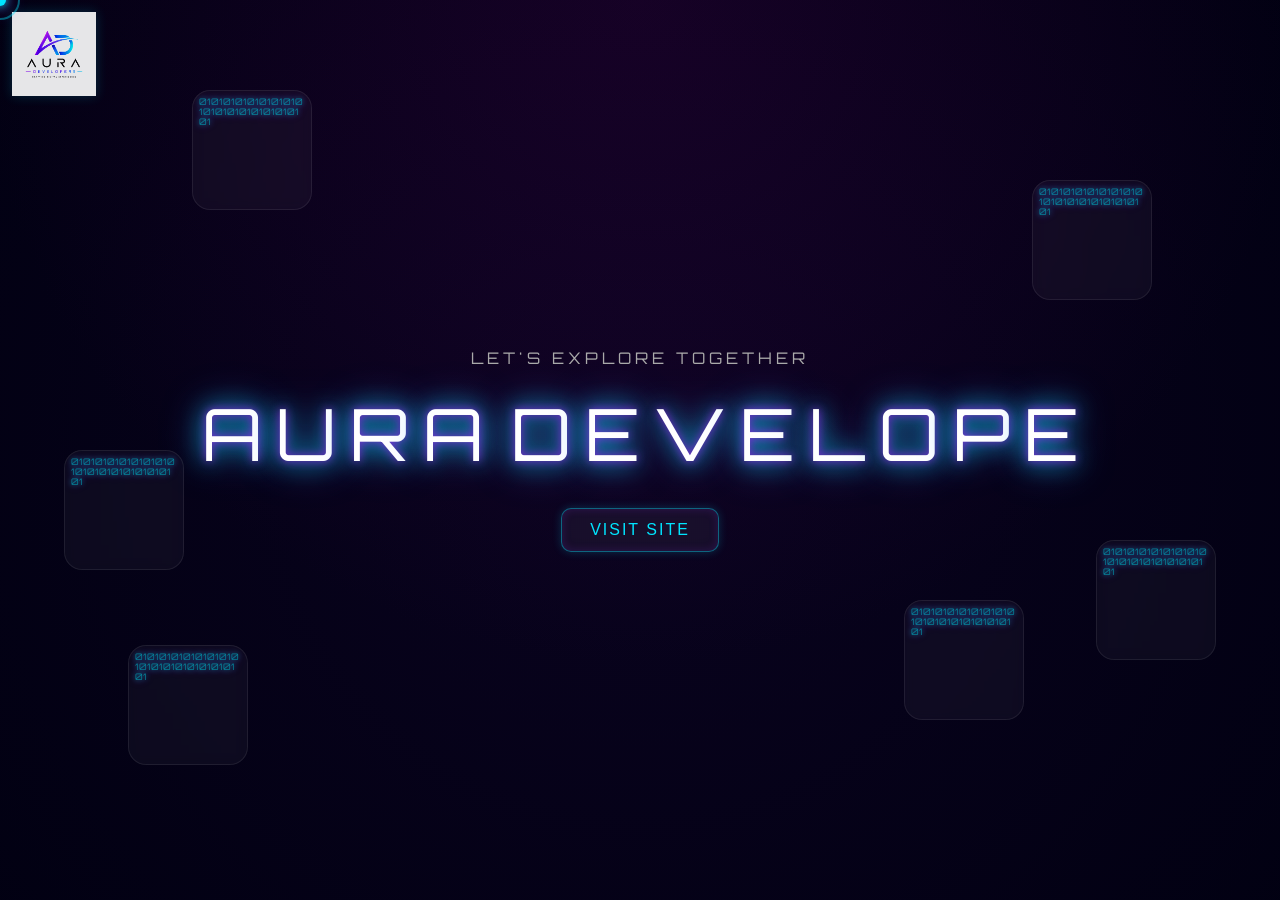
==== index.html @ 204b6bbd "Add files via upload" ====
<!DOCTYPE html>
<html lang="en">
<head>
<meta charset="UTF-8">
<meta name="viewport" content="width=device-width, initial-scale=1.0">
<title>Aura Developers</title>

<link href="https://fonts.googleapis.com/css2?family=Orbitron:wght@500;700&display=swap" rel="stylesheet">

<style>
*{
    margin:0;
    padding:0;
    box-sizing:border-box;
}

html, body{
    width:100%;
    height:100%;
}

body{
    font-family:'Orbitron', sans-serif;
    background:#000010;
    overflow:hidden;
    cursor:none;
    position:relative;
    color:#fff;
    -webkit-font-smoothing:antialiased;
}

/* LOGO */
.site-logo{
    position:fixed;
    top:12px;
    left:12px;
    z-index:10000;
    display:inline-block;
    text-decoration:none;
}

.site-logo img{
    width:84px;
    height:auto;
    object-fit:contain;
    background:transparent;
    opacity:0.9;
    filter:brightness(1.05) contrast(1.08) drop-shadow(0 0 6px rgba(0,229,255,0.2));
    transition:0.3s ease;
}

.site-logo img:hover{
    transform:scale(1.05);
    opacity:1;
}

/* CURSOR */
.cursor{
    position:fixed;
    width:12px;
    height:12px;
    border-radius:50%;
    background:#00e5ff;
    box-shadow:0 0 10px #00e5ff, 0 0 20px #8a2be2;
    pointer-events:none;
    transform:translate(-50%,-50%);
    z-index:99999;
}

.cursor-ring{
    position:fixed;
    width:40px;
    height:40px;
    border:2px solid rgba(0,229,255,0.4);
    border-radius:50%;
    pointer-events:none;
    transform:translate(-50%,-50%);
    z-index:99998;
    transition:0.08s ease;
}

.spark{
    position:fixed;
    width:6px;
    height:6px;
    border-radius:50%;
    background:#00e5ff;
    pointer-events:none;
    z-index:99997;
    box-shadow:0 0 10px #00e5ff, 0 0 20px #8a2be2;
    animation:sparkFly 0.6s linear forwards;
}

@keyframes sparkFly{
    0%{opacity:1; transform:scale(1);}
    100%{opacity:0; transform:translateY(-25px) scale(0);}
}

.cursor.hover{
    transform:translate(-50%,-50%) scale(1.5);
    background:#fff;
}

.cursor-ring.hover{
    transform:translate(-50%,-50%) scale(1.3);
    border-color:rgba(0,229,255,0.9);
}

/* BACKGROUND */
#intro{
    position:fixed;
    inset:0;
    display:flex;
    justify-content:center;
    align-items:center;
    flex-direction:column;
    overflow:hidden;
    background:radial-gradient(circle at top, #12001f, #000010 60%);
}

#intro::before{
    content:"";
    position:absolute;
    inset:-50%;
    background:radial-gradient(circle, #8a2be233, transparent 60%);
    animation:glowMove 10s linear infinite;
    opacity:0.35;
}

@keyframes glowMove{
    0%{transform:translate(-20%,-20%);}
    50%{transform:translate(20%,20%);}
    100%{transform:translate(-20%,-20%);}
}

.tile{
    position:absolute;
    width:120px;
    height:120px;
    background:rgba(255,255,255,0.04);
    border:1px solid rgba(255,255,255,0.08);
    border-radius:18px;
    overflow:hidden;
    backdrop-filter:blur(5px);
    -webkit-backdrop-filter:blur(5px);
    animation:float 7.5s ease-in-out infinite;
}

.tile::after{
    content:"010101010101010101010101010101010101";
    position:absolute;
    inset:0;
    font-size:9px;
    line-height:10px;
    padding:6px;
    color:#00e5ff;
    opacity:0.55;
    word-break:break-all;
    text-shadow:0 0 5px #00e5ff, 0 0 10px #8a2be2;
}

@keyframes float{
    0%{transform:translate3d(0,0,0) rotateX(0deg);}
    50%{transform:translate3d(0,-14px,0) rotateX(10deg);}
    100%{transform:translate3d(0,0,0) rotateX(0deg);}
}

.t1{top:10%; left:15%;}
.t2{top:20%; right:10%;}
.t3{bottom:15%; left:10%;}
.t4{bottom:20%; right:20%;}
.t5{top:50%; left:5%;}
.t6{top:60%; right:5%;}

/* TEXT */
#sub{
    color:#aaa;
    font-size:1rem;
    letter-spacing:4px;
    margin-bottom:20px;
    opacity:0;
    animation:fadeIn 1s ease forwards;
    z-index:2;
}

@keyframes fadeIn{
    to{opacity:1;}
}

#title{
    display:flex;
    gap:14px;
    perspective:900px;
    z-index:2;
    flex-wrap:wrap;
    justify-content:center;
}

.letter{
    font-size:clamp(2.5rem, 7vw, 4.5rem);
    color:#fff;
    opacity:0;
    transform:translateY(60px) rotateX(-90deg);
    animation:drop3D 0.85s ease forwards;
    text-shadow:0 0 10px #8a2be2, 0 0 25px #00e5ff, 0 0 40px #3b82f6;
}

@keyframes drop3D{
    0%{opacity:0; transform:translateY(60px) rotateX(-90deg);}
    60%{opacity:1; transform:translateY(-10px) rotateX(15deg);}
    100%{opacity:1; transform:translateY(0) rotateX(0deg);}
}

/* BUTTON */
#visitBtn{
    margin-top:30px;
    padding:12px 28px;
    font-size:1rem;
    letter-spacing:2px;
    color:#00e5ff;
    background:rgba(255,255,255,0.05);
    border:1px solid rgba(0,229,255,0.4);
    border-radius:10px;
    cursor:pointer;
    backdrop-filter:blur(6px);
    box-shadow:0 0 10px rgba(0,229,255,0.2), inset 0 0 10px rgba(138,43,226,0.2);
    transition:0.3s ease;
    z-index:3;
}

#visitBtn:hover{
    transform:scale(1.05);
    color:#fff;
    box-shadow:0 0 20px rgba(0,229,255,0.5), 0 0 30px rgba(138,43,226,0.4);
}
</style>
</head>

<body>

<a href="#" class="site-logo">
    <img src="logo.png" alt="Aura Developers Logo">
</a>

<div class="cursor"></div>
<div class="cursor-ring"></div>

<div id="intro">
    <div class="tile t1"></div>
    <div class="tile t2"></div>
    <div class="tile t3"></div>
    <div class="tile t4"></div>
    <div class="tile t5"></div>
    <div class="tile t6"></div>

    <div id="sub">LET'S EXPLORE TOGETHER</div>
    <div id="title"></div>

    <button id="visitBtn" onclick="goVisit()">VISIT SITE</button>
</div>

<script>
const text = "AURA DEVELOPER";
const title = document.getElementById("title");
let i = 0;

function build(){
    if(i < text.length){
        const span = document.createElement("span");
        span.className = "letter";
        span.textContent = text[i];
        title.appendChild(span);
        i++;
        setTimeout(build, 95);
    }
}

window.addEventListener("load", build);

function goVisit(){
    window.location.href = "home.html";
}

const cursor = document.querySelector(".cursor");
const ring = document.querySelector(".cursor-ring");

document.addEventListener("mousemove",(e)=>{
    const x = e.clientX;
    const y = e.clientY;

    cursor.style.left = x + "px";
    cursor.style.top = y + "px";
    ring.style.left = x + "px";
    ring.style.top = y + "px";

    const spark = document.createElement("div");
    spark.className = "spark";
    spark.style.left = x + "px";
    spark.style.top = y + "px";
    document.body.appendChild(spark);

    setTimeout(()=> spark.remove(), 600);
});

document.getElementById("visitBtn").addEventListener("mouseenter", () => {
    cursor.classList.add("hover");
    ring.classList.add("hover");
});

document.getElementById("visitBtn").addEventListener("mouseleave", () => {
    cursor.classList.remove("hover");
    ring.classList.remove("hover");
});
</script>

</body>
</html>
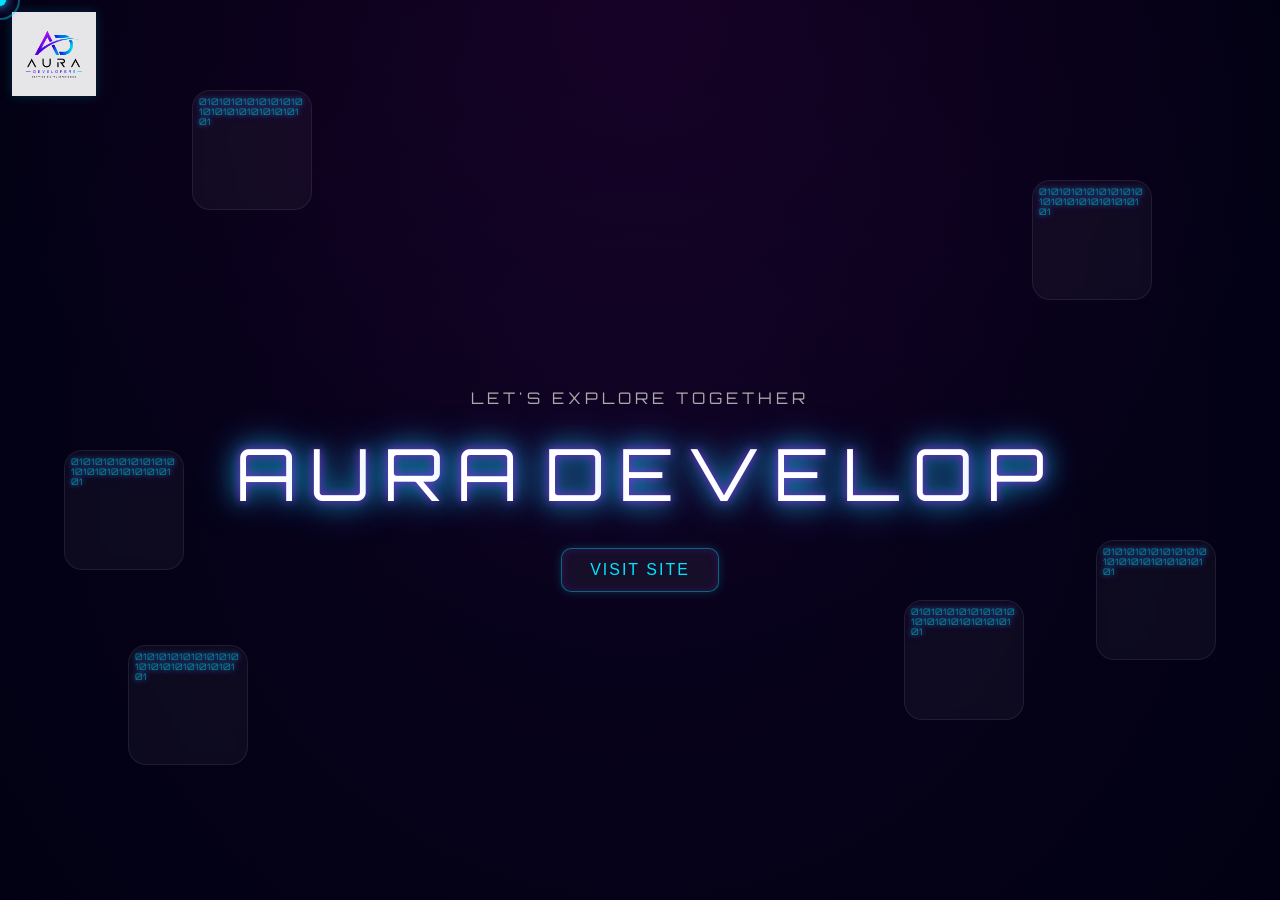
==== commit 437f6a41: "Update index.html" ====
--- a/index.html
+++ b/index.html
@@ -16,7 +16,8 @@
 
 html, body{
     width:100%;
-    height:100%;
+    min-height:100%;
+    overflow-x:hidden;
 }
 
 body{
@@ -27,6 +28,7 @@
     position:relative;
     color:#fff;
     -webkit-font-smoothing:antialiased;
+    touch-action:manipulation;
 }
 
 /* LOGO */
@@ -116,6 +118,7 @@
     flex-direction:column;
     overflow:hidden;
     background:radial-gradient(circle at top, #12001f, #000010 60%);
+    padding:120px 20px 40px;
 }
 
 #intro::before{
@@ -175,12 +178,13 @@
 /* TEXT */
 #sub{
     color:#aaa;
-    font-size:1rem;
-    letter-spacing:4px;
+    font-size:clamp(0.8rem, 2.8vw, 1rem);
+    letter-spacing:clamp(2px, 0.8vw, 4px);
     margin-bottom:20px;
     opacity:0;
     animation:fadeIn 1s ease forwards;
     z-index:2;
+    text-align:center;
 }
 
 @keyframes fadeIn{
@@ -194,10 +198,13 @@
     z-index:2;
     flex-wrap:wrap;
     justify-content:center;
+    align-items:center;
+    max-width:100%;
+    text-align:center;
 }
 
 .letter{
-    font-size:clamp(2.5rem, 7vw, 4.5rem);
+    font-size:clamp(2rem, 7vw, 4.5rem);
     color:#fff;
     opacity:0;
     transform:translateY(60px) rotateX(-90deg);
@@ -215,7 +222,7 @@
 #visitBtn{
     margin-top:30px;
     padding:12px 28px;
-    font-size:1rem;
+    font-size:clamp(0.85rem, 2.8vw, 1rem);
     letter-spacing:2px;
     color:#00e5ff;
     background:rgba(255,255,255,0.05);
@@ -233,6 +240,84 @@
     color:#fff;
     box-shadow:0 0 20px rgba(0,229,255,0.5), 0 0 30px rgba(138,43,226,0.4);
 }
+
+@media (max-width: 768px){
+    body{
+        cursor:auto;
+    }
+
+    .cursor,
+    .cursor-ring,
+    .spark{
+        display:none;
+    }
+
+    .site-logo img{
+        width:62px;
+    }
+
+    #intro{
+        padding:100px 16px 30px;
+    }
+
+    .tile{
+        width:90px;
+        height:90px;
+        border-radius:14px;
+    }
+
+    .t1{top:8%; left:6%;}
+    .t2{top:14%; right:6%;}
+    .t3{bottom:10%; left:6%;}
+    .t4{bottom:14%; right:6%;}
+    .t5{top:52%; left:2%;}
+    .t6{top:58%; right:2%;}
+
+    #title{
+        gap:8px;
+    }
+
+    #visitBtn{
+        margin-top:26px;
+        padding:11px 22px;
+    }
+}
+
+@media (max-width: 480px){
+    .site-logo{
+        top:8px;
+        left:8px;
+    }
+
+    .site-logo img{
+        width:52px;
+    }
+
+    #intro{
+        padding:88px 12px 26px;
+    }
+
+    .tile{
+        width:72px;
+        height:72px;
+        border-radius:12px;
+        opacity:0.8;
+    }
+
+    .letter{
+        font-size:clamp(1.6rem, 8vw, 2.4rem);
+        gap:6px;
+    }
+
+    #sub{
+        margin-bottom:14px;
+    }
+
+    #visitBtn{
+        padding:10px 18px;
+        letter-spacing:1px;
+    }
+}
 </style>
 </head>
 
@@ -283,35 +368,38 @@
 
 const cursor = document.querySelector(".cursor");
 const ring = document.querySelector(".cursor-ring");
-
-document.addEventListener("mousemove",(e)=>{
-    const x = e.clientX;
-    const y = e.clientY;
-
-    cursor.style.left = x + "px";
-    cursor.style.top = y + "px";
-    ring.style.left = x + "px";
-    ring.style.top = y + "px";
-
-    const spark = document.createElement("div");
-    spark.className = "spark";
-    spark.style.left = x + "px";
-    spark.style.top = y + "px";
-    document.body.appendChild(spark);
-
-    setTimeout(()=> spark.remove(), 600);
-});
-
-document.getElementById("visitBtn").addEventListener("mouseenter", () => {
-    cursor.classList.add("hover");
-    ring.classList.add("hover");
-});
-
-document.getElementById("visitBtn").addEventListener("mouseleave", () => {
-    cursor.classList.remove("hover");
-    ring.classList.remove("hover");
-});
+const isTouch = window.matchMedia("(max-width: 768px), (pointer: coarse)").matches;
+
+if(!isTouch){
+    document.addEventListener("mousemove",(e)=>{
+        const x = e.clientX;
+        const y = e.clientY;
+
+        cursor.style.left = x + "px";
+        cursor.style.top = y + "px";
+        ring.style.left = x + "px";
+        ring.style.top = y + "px";
+
+        const spark = document.createElement("div");
+        spark.className = "spark";
+        spark.style.left = x + "px";
+        spark.style.top = y + "px";
+        document.body.appendChild(spark);
+
+        setTimeout(()=> spark.remove(), 600);
+    });
+
+    document.getElementById("visitBtn").addEventListener("mouseenter", () => {
+        cursor.classList.add("hover");
+        ring.classList.add("hover");
+    });
+
+    document.getElementById("visitBtn").addEventListener("mouseleave", () => {
+        cursor.classList.remove("hover");
+        ring.classList.remove("hover");
+    });
+}
 </script>
 
 </body>
-</html>+</html>
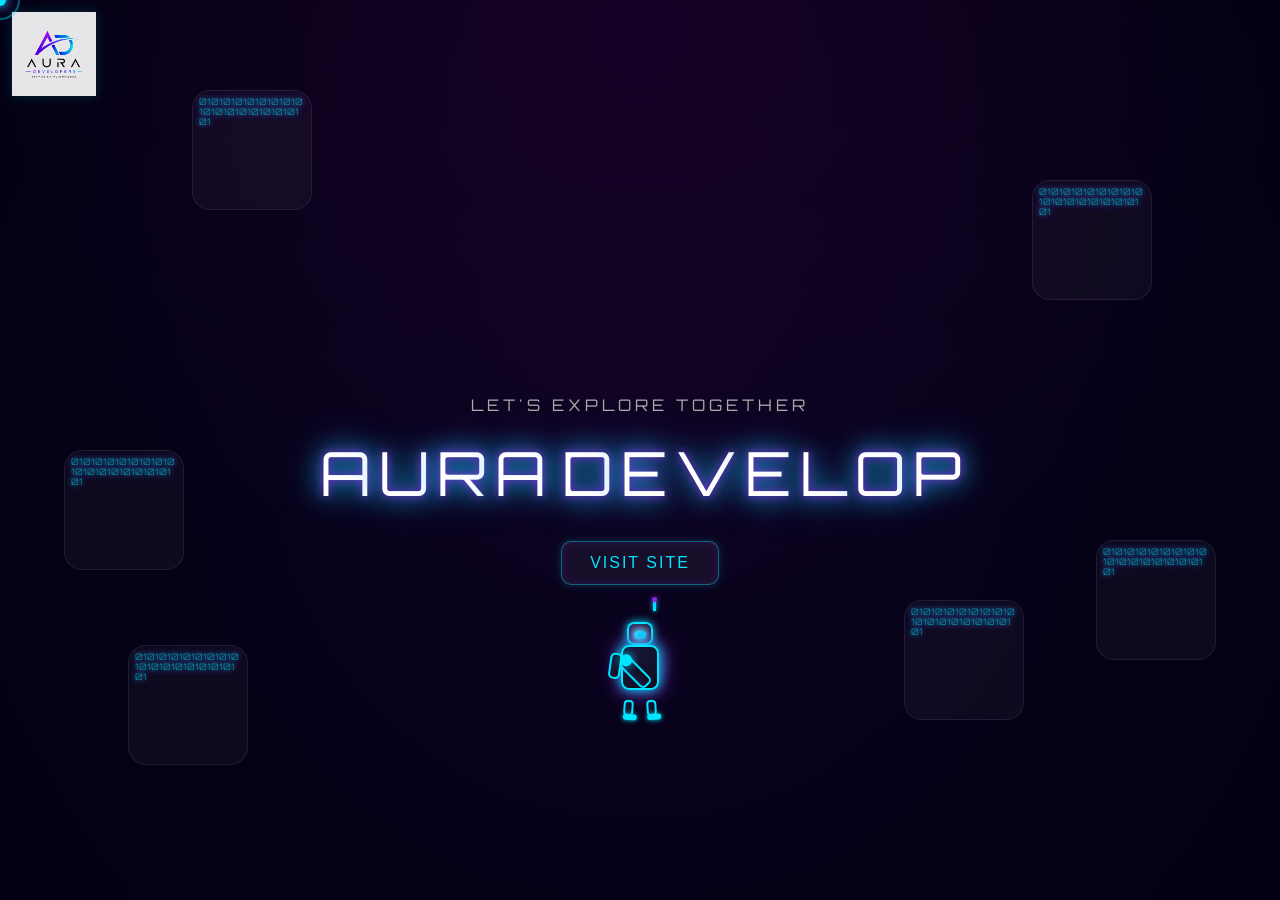
==== commit 99d0189e: "Refactor index.html for improved structure and style" ====
--- a/index.html
+++ b/index.html
@@ -31,7 +31,6 @@
     touch-action:manipulation;
 }
 
-/* LOGO */
 .site-logo{
     position:fixed;
     top:12px;
@@ -56,7 +55,6 @@
     opacity:1;
 }
 
-/* CURSOR */
 .cursor{
     position:fixed;
     width:12px;
@@ -108,7 +106,6 @@
     border-color:rgba(0,229,255,0.9);
 }
 
-/* BACKGROUND */
 #intro{
     position:fixed;
     inset:0;
@@ -175,7 +172,6 @@
 .t5{top:50%; left:5%;}
 .t6{top:60%; right:5%;}
 
-/* TEXT */
 #sub{
     color:#aaa;
     font-size:clamp(0.8rem, 2.8vw, 1rem);
@@ -193,18 +189,19 @@
 
 #title{
     display:flex;
-    gap:14px;
+    gap:8px;
     perspective:900px;
     z-index:2;
-    flex-wrap:wrap;
+    flex-wrap:nowrap;
     justify-content:center;
     align-items:center;
     max-width:100%;
     text-align:center;
+    white-space:nowrap;
 }
 
 .letter{
-    font-size:clamp(2rem, 7vw, 4.5rem);
+    font-size:clamp(1.35rem, 5vw, 3.8rem);
     color:#fff;
     opacity:0;
     transform:translateY(60px) rotateX(-90deg);
@@ -218,7 +215,6 @@
     100%{opacity:1; transform:translateY(0) rotateX(0deg);}
 }
 
-/* BUTTON */
 #visitBtn{
     margin-top:30px;
     padding:12px 28px;
@@ -233,6 +229,7 @@
     box-shadow:0 0 10px rgba(0,229,255,0.2), inset 0 0 10px rgba(138,43,226,0.2);
     transition:0.3s ease;
     z-index:3;
+    position:relative;
 }
 
 #visitBtn:hover{
@@ -241,82 +238,302 @@
     box-shadow:0 0 20px rgba(0,229,255,0.5), 0 0 30px rgba(138,43,226,0.4);
 }
 
+#robot {
+    position:fixed;
+    width:50px;
+    height:65px;
+    z-index:10001;
+    pointer-events:none;
+    opacity:0;
+}
+
+.robot-head {
+    position:absolute;
+    width:26px;
+    height:23px;
+    background:linear-gradient(135deg, #2a2a5e, #1d1d3f);
+    border:2px solid #00e5ff;
+    border-radius:7px;
+    left:12px;
+    top:-13px;
+    box-shadow:0 0 8px #00e5ff;
+}
+
+.robot-eye {
+    position:absolute;
+    width:8px;
+    height:8px;
+    background:#00e5ff;
+    border-radius:50%;
+    box-shadow:0 0 6px #00e5ff, 0 0 10px #fff;
+    animation:blink 2s infinite;
+}
+
+.robot-eye.left { left:5px; top:7px; }
+.robot-eye.right { right:5px; top:7px; }
+
+@keyframes blink {
+    0%, 90%, 100% {opacity:1;}
+    95% {opacity:0.3;}
+}
+
+.robot-antenna {
+    position:absolute;
+    width:3px;
+    height:10px;
+    background:#00e5ff;
+    left:24px;
+    top:-23px;
+    box-shadow:0 0 4px #00e5ff;
+}
+
+.robot-antenna::after {
+    content:'';
+    position:absolute;
+    width:5px;
+    height:5px;
+    background:#8a2be2;
+    border-radius:50%;
+    top:-4px;
+    left:-1px;
+    box-shadow:0 0 6px #8a2be2;
+}
+
+.robot-body {
+    position:absolute;
+    width:38px;
+    height:45px;
+    background:linear-gradient(135deg, #1a1a3e, #0d0d1f);
+    border:2px solid #00e5ff;
+    border-radius:8px;
+    box-shadow:0 0 12px #00e5ff, 0 0 24px #8a2be2;
+    left:6px;
+    top:10px;
+    animation:bounce 2s ease-in-out infinite;
+}
+
+@keyframes bounce {
+    0%, 100% {transform:translateY(0);}
+    50% {transform:translateY(-3px);}
+}
+
+.robot-arm-left {
+    position:absolute;
+    width:12px;
+    height:26px;
+    background:linear-gradient(90deg, #1a1a3e, #0d0d1f);
+    border:2px solid #00e5ff;
+    border-radius:5px;
+    left:-4px;
+    top:18px;
+    transform-origin:top center;
+    transform:rotate(8deg);
+}
+
+.robot-arm-right {
+    position:absolute;
+    width:14px;
+    height:35px;
+    background:linear-gradient(90deg, #1a1a3e, #0d0d1f);
+    border:2px solid #00e5ff;
+    border-radius:5px;
+    right:10px;
+    top:15px;
+    transform-origin:bottom center;
+    transform:rotate(-45deg);
+    animation:pointUpWave 1s ease-in-out infinite;
+}
+
+@keyframes pointUpWave {
+    0%, 100% {transform:rotate(-45deg);}
+    50% {transform:rotate(-52deg);}
+}
+
+.robot-hand {
+    position:absolute;
+    width:12px;
+    height:12px;
+    background:#00e5ff;
+    border-radius:50%;
+    top:-6px;
+    left:1px;
+    box-shadow:0 0 8px #00e5ff;
+}
+
+.robot-leg-left {
+    position:absolute;
+    width:10px;
+    height:16px;
+    background:linear-gradient(90deg, #1a1a3e, #0d0d1f);
+    border:2px solid #00e5ff;
+    border-radius:4px;
+    left:9px;
+    bottom:-16px;
+    transform-origin:top center;
+    transform:rotate(4deg);
+}
+
+.robot-leg-right {
+    position:absolute;
+    width:10px;
+    height:16px;
+    background:linear-gradient(90deg, #1a1a3e, #0d0d1f);
+    border:2px solid #00e5ff;
+    border-radius:4px;
+    right:9px;
+    bottom:-16px;
+    transform-origin:top center;
+    transform:rotate(-4deg);
+}
+
+.robot-foot {
+    position:absolute;
+    width:14px;
+    height:6px;
+    background:#00e5ff;
+    border-radius:3px;
+    bottom:-6px;
+    left:-2px;
+    box-shadow:0 0 5px #00e5ff;
+}
+
+.robot-glow {
+    position:absolute;
+    width:70px;
+    height:70px;
+    background:radial-gradient(circle, rgba(0,229,255,0.3), transparent 70%);
+    border-radius:50%;
+    left:-10px;
+    top:-10px;
+    animation:glowPulse 1.5s ease-in-out infinite;
+}
+
+@keyframes glowPulse {
+    0%, 100% {opacity:0.5; transform:scale(1);}
+    50% {opacity:0.8; transform:scale(1.1);}
+}
+
+.robot-speech {
+    position:absolute;
+    background:#fff;
+    color:#000010;
+    padding:5px 10px;
+    border-radius:6px;
+    font-size:9px;
+    font-family:'Orbitron', sans-serif;
+    font-weight:700;
+    letter-spacing:0.5px;
+    box-shadow:0 0 8px #00e5ff, 0 0 16px #8a2be2;
+    left:12px;
+    top:-40px;
+    white-space:nowrap;
+    z-index:10002;
+    opacity:0;
+    transform:scale(0.5) translateY(10px);
+}
+
+.robot-speech.show {
+    opacity:1;
+    transform:scale(1) translateY(0);
+    transition:0.5s ease-out;
+}
+
+.robot-speech::after {
+    content:'';
+    position:absolute;
+    bottom:-5px;
+    left:20px;
+    width:0;
+    height:0;
+    border-left:5px solid transparent;
+    border-right:5px solid transparent;
+    border-top:5px solid #fff;
+}
+
 @media (max-width: 768px){
-    body{
-        cursor:auto;
-    }
-
-    .cursor,
-    .cursor-ring,
-    .spark{
-        display:none;
-    }
-
-    .site-logo img{
-        width:62px;
-    }
-
-    #intro{
-        padding:100px 16px 30px;
-    }
-
-    .tile{
-        width:90px;
-        height:90px;
-        border-radius:14px;
-    }
-
+    body{ cursor:auto; }
+    .cursor, .cursor-ring, .spark{ display:none; }
+    .site-logo img{ width:62px; }
+    #intro{ padding:100px 16px 30px; }
+    .tile{ width:90px; height:90px; border-radius:14px; }
     .t1{top:8%; left:6%;}
     .t2{top:14%; right:6%;}
     .t3{bottom:10%; left:6%;}
     .t4{bottom:14%; right:6%;}
     .t5{top:52%; left:2%;}
     .t6{top:58%; right:2%;}
-
-    #title{
-        gap:8px;
-    }
-
-    #visitBtn{
-        margin-top:26px;
-        padding:11px 22px;
-    }
+    #title{ gap:5px; }
+    .letter{ font-size:clamp(1.1rem, 4.6vw, 2.4rem); }
+    #visitBtn{ margin-top:26px; padding:11px 22px; }
+    #robot { width:40px; height:52px; }
+    .robot-head { width:21px; height:19px; left:10px; top:-11px; }
+    .robot-body { width:30px; height:36px; left:5px; top:8px; }
+    .robot-antenna { left:20px; top:-19px; }
+    .robot-arm-left {
+        width:10px;
+        height:22px;
+        left:-3px;
+        top:16px;
+    }
+    .robot-arm-right {
+        width:12px;
+        height:30px;
+        right:8px;
+        top:13px;
+    }
+    .robot-hand {
+        width:10px;
+        height:10px;
+        top:-5px;
+        left:1px;
+    }
+    .robot-speech {
+        font-size:7px;
+        padding:4px 8px;
+        left:10px;
+        top:-34px;
+    }
+    .robot-speech::after { left:17px; border-top:4px solid #fff; }
 }
 
 @media (max-width: 480px){
-    .site-logo{
-        top:8px;
+    .site-logo{ top:8px; left:8px; }
+    .site-logo img{ width:52px; }
+    #intro{ padding:88px 12px 26px; }
+    .tile{ width:72px; height:72px; border-radius:12px; opacity:0.8; }
+    #title{ gap:3px; }
+    .letter{ font-size:clamp(0.95rem, 4vw, 1.7rem); }
+    #sub{ margin-bottom:14px; }
+    #visitBtn{ padding:10px 18px; letter-spacing:1px; }
+    #robot { width:35px; height:46px; }
+    .robot-head { width:18px; height:16px; left:9px; top:-9px; }
+    .robot-body { width:26px; height:31px; left:4px; top:7px; }
+    .robot-antenna { left:17px; top:-16px; }
+    .robot-arm-left {
+        width:9px;
+        height:20px;
+        left:-3px;
+        top:14px;
+    }
+    .robot-arm-right {
+        width:10px;
+        height:26px;
+        right:7px;
+        top:12px;
+    }
+    .robot-hand {
+        width:8px;
+        height:8px;
+        top:-4px;
+        left:1px;
+    }
+    .robot-speech {
+        font-size:6px;
+        padding:3px 6px;
         left:8px;
-    }
-
-    .site-logo img{
-        width:52px;
-    }
-
-    #intro{
-        padding:88px 12px 26px;
-    }
-
-    .tile{
-        width:72px;
-        height:72px;
-        border-radius:12px;
-        opacity:0.8;
-    }
-
-    .letter{
-        font-size:clamp(1.6rem, 8vw, 2.4rem);
-        gap:6px;
-    }
-
-    #sub{
-        margin-bottom:14px;
-    }
-
-    #visitBtn{
-        padding:10px 18px;
-        letter-spacing:1px;
-    }
+        top:-28px;
+    }
+    .robot-speech::after { left:14px; border-top:3px solid #fff; }
 }
 </style>
 </head>
@@ -342,6 +559,26 @@
     <div id="title"></div>
 
     <button id="visitBtn" onclick="goVisit()">VISIT SITE</button>
+</div>
+
+<div id="robot">
+    <div class="robot-glow"></div>
+    <div class="robot-head">
+        <div class="robot-eye left"></div>
+        <div class="robot-eye right"></div>
+        <div class="robot-antenna"></div>
+    </div>
+    <div class="robot-body"></div>
+    <div class="robot-arm-left"></div>
+    <div class="robot-arm-right">
+        <div class="robot-hand"></div>
+    </div>
+    <div class="robot-leg-left">
+        <div class="robot-foot"></div>
+    </div>
+    <div class="robot-leg-right">
+        <div class="robot-foot"></div>
+    </div>
 </div>
 
 <script>
@@ -374,18 +611,15 @@
     document.addEventListener("mousemove",(e)=>{
         const x = e.clientX;
         const y = e.clientY;
-
         cursor.style.left = x + "px";
         cursor.style.top = y + "px";
         ring.style.left = x + "px";
         ring.style.top = y + "px";
-
         const spark = document.createElement("div");
         spark.className = "spark";
         spark.style.left = x + "px";
         spark.style.top = y + "px";
         document.body.appendChild(spark);
-
         setTimeout(()=> spark.remove(), 600);
     });
 
@@ -399,6 +633,44 @@
         ring.classList.remove("hover");
     });
 }
+
+window.addEventListener("load", function() {
+    const robot = document.getElementById("robot");
+    const visitBtn = document.getElementById("visitBtn");
+    
+    setTimeout(() => {
+        const btnRect = visitBtn.getBoundingClientRect();
+        
+        const robotX = btnRect.left + btnRect.width / 2 - 25;
+        const robotY = btnRect.bottom + 50;
+        
+        robot.style.left = robotX + "px";
+        robot.style.top = robotY + "px";
+        
+        robot.style.transition = "opacity 0.8s ease-out, transform 0.8s ease-out";
+        robot.style.opacity = "1";
+        robot.style.transform = "translateY(0)";
+        
+        setTimeout(() => {
+            const speech = document.createElement("div");
+            speech.className = "robot-speech";
+            speech.textContent = "HELLO";
+            robot.appendChild(speech);
+            
+            setTimeout(() => {
+                speech.classList.add("show");
+            }, 100);
+            
+            setTimeout(() => {
+                speech.classList.remove("show");
+                setTimeout(() => {
+                    speech.textContent = "CLICK HERE";
+                    speech.classList.add("show");
+                }, 100);
+            }, 2000);
+        }, 800);
+    }, 500);
+});
 </script>
 
 </body>
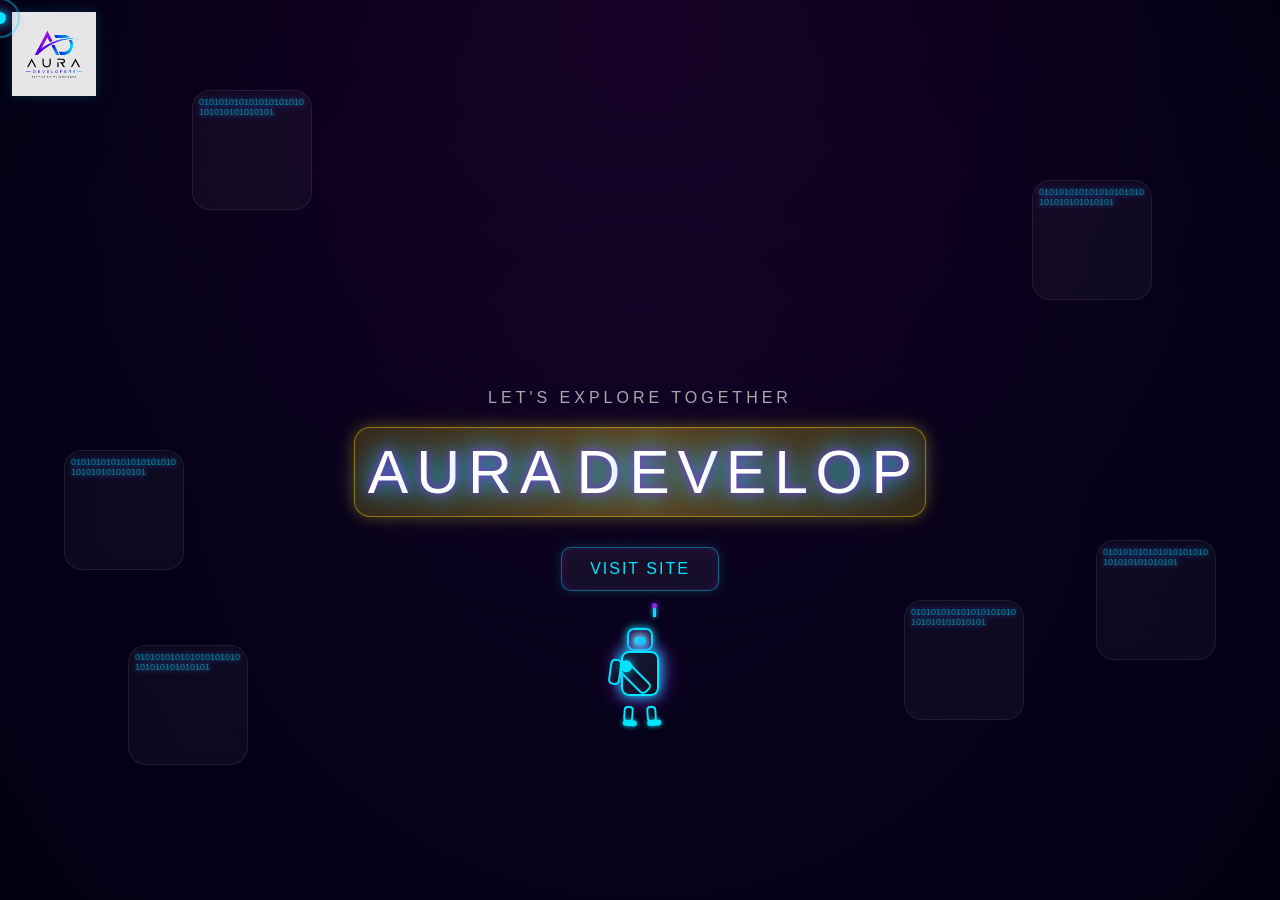
==== commit d96d77de: "Fix HTML encoding issues in index.html" ====
--- a/index.html
+++ b/index.html
@@ -5,7 +5,7 @@
 <meta name="viewport" content="width=device-width, initial-scale=1.0">
 <title>Aura Developers</title>
 
-<link href="https://fonts.googleapis.com/css2?family=Orbitron:wght@500;700&display=swap" rel="stylesheet">
+//fonts.googleapis.com/css2?family=Orbitron:wght@500;700&display=swap" rel="stylesheet">
 
 <style>
 *{
@@ -198,6 +198,22 @@
     max-width:100%;
     text-align:center;
     white-space:nowrap;
+    position:relative;
+    padding:10px 14px;
+    border-radius:16px;
+}
+
+#title::before{
+    content:"";
+    position:absolute;
+    inset:0;
+    background:linear-gradient(90deg, rgba(255,215,0,0.18), rgba(255,193,7,0.34), rgba(255,215,0,0.18));
+    border:1px solid rgba(255,215,0,0.45);
+    border-radius:16px;
+    box-shadow:0 0 14px rgba(255,215,0,0.25), 0 0 28px rgba(255,193,7,0.12);
+    z-index:-1;
+    backdrop-filter:blur(4px);
+    -webkit-backdrop-filter:blur(4px);
 }
 
 .letter{
@@ -207,6 +223,8 @@
     transform:translateY(60px) rotateX(-90deg);
     animation:drop3D 0.85s ease forwards;
     text-shadow:0 0 10px #8a2be2, 0 0 25px #00e5ff, 0 0 40px #3b82f6;
+    position:relative;
+    z-index:1;
 }
 
 @keyframes drop3D{
@@ -462,7 +480,7 @@
     .t4{bottom:14%; right:6%;}
     .t5{top:52%; left:2%;}
     .t6{top:58%; right:2%;}
-    #title{ gap:5px; }
+    #title{ gap:5px; padding:8px 10px; }
     .letter{ font-size:clamp(1.1rem, 4.6vw, 2.4rem); }
     #visitBtn{ margin-top:26px; padding:11px 22px; }
     #robot { width:40px; height:52px; }
@@ -501,7 +519,7 @@
     .site-logo img{ width:52px; }
     #intro{ padding:88px 12px 26px; }
     .tile{ width:72px; height:72px; border-radius:12px; opacity:0.8; }
-    #title{ gap:3px; }
+    #title{ gap:3px; padding:6px 8px; }
     .letter{ font-size:clamp(0.95rem, 4vw, 1.7rem); }
     #sub{ margin-bottom:14px; }
     #visitBtn{ padding:10px 18px; letter-spacing:1px; }
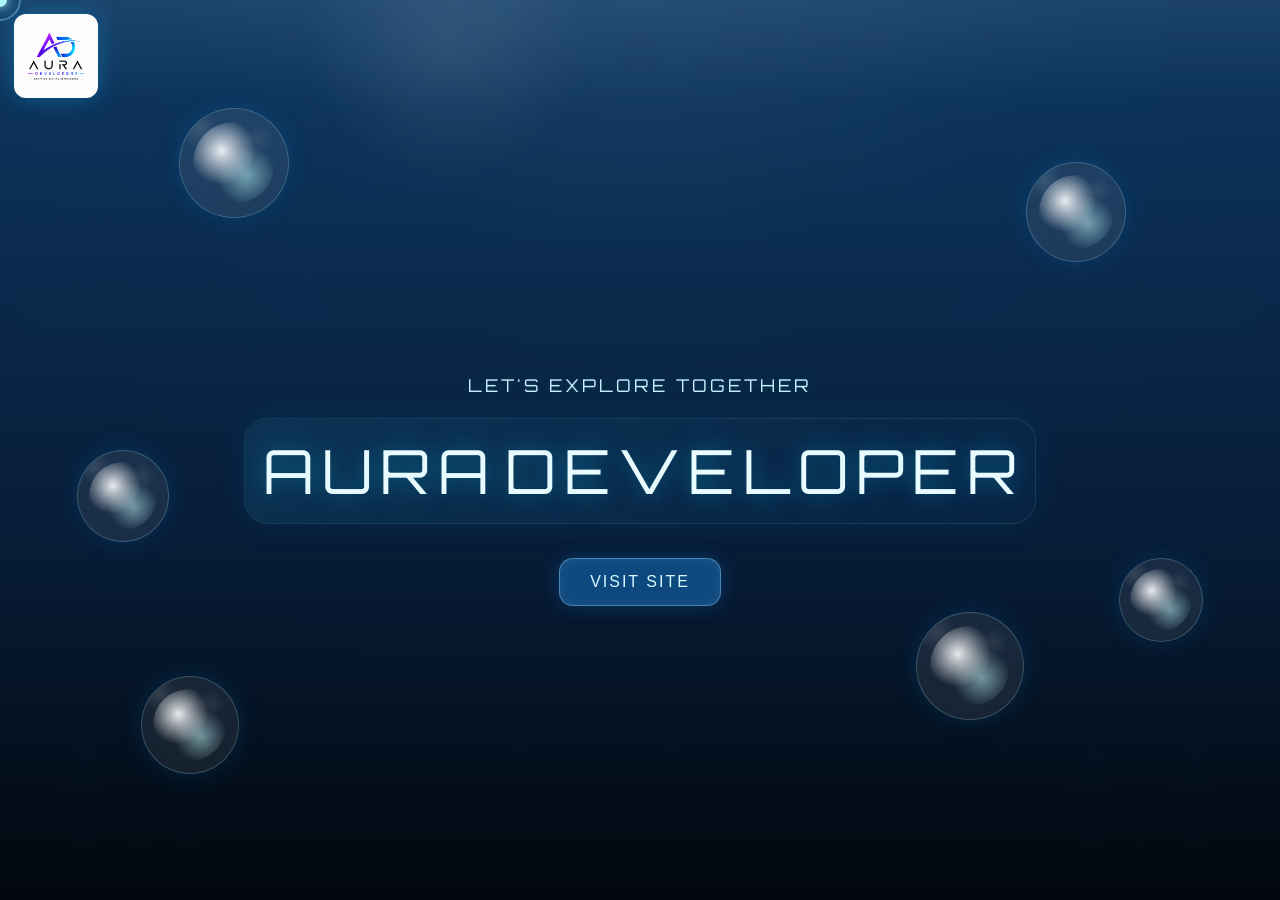
==== commit 9fe52366: "Update index.html" ====
--- a/index.html
+++ b/index.html
@@ -4,8 +4,7 @@
 <meta charset="UTF-8">
 <meta name="viewport" content="width=device-width, initial-scale=1.0">
 <title>Aura Developers</title>
-
-//fonts.googleapis.com/css2?family=Orbitron:wght@500;700&display=swap" rel="stylesheet">
+<link href="https://fonts.googleapis.com/css2?family=Orbitron:wght@500;700&display=swap" rel="stylesheet">
 
 <style>
 *{
@@ -22,19 +21,190 @@
 
 body{
     font-family:'Orbitron', sans-serif;
-    background:#000010;
+    background: radial-gradient(circle at top, #3c7ea8 0%, #125179 28%, #072145 60%, #02080f 100%);
+    color:#e7f9ff;
     overflow:hidden;
     cursor:none;
     position:relative;
-    color:#fff;
     -webkit-font-smoothing:antialiased;
     touch-action:manipulation;
 }
 
+body::before{
+    content:"";
+    position:fixed;
+    inset:0;
+    background: linear-gradient(180deg, rgba(235,255,255,0.08), transparent 14%),
+               radial-gradient(circle at 50% 5%, rgba(255,255,255,0.18), transparent 18%);
+    pointer-events:none;
+    z-index:0;
+}
+
+body::after{
+    content:"";
+    position:fixed;
+    inset:0;
+    background-image:radial-gradient(circle at 14% 18%, rgba(255,255,255,0.14), transparent 16%),
+                      radial-gradient(circle at 82% 22%, rgba(255,255,255,0.08), transparent 14%),
+                      linear-gradient(180deg, transparent 0%, rgba(0,18,46,0.22) 36%, rgba(0,8,18,0.7) 100%);
+    opacity:0.34;
+    pointer-events:none;
+    z-index:1;
+}
+
+.ocean-elements{
+    position:fixed;
+    inset:0;
+    pointer-events:none;
+    z-index:1;
+    overflow:hidden;
+}
+
+.ocean-elements::before{
+    content:"";
+    position:absolute;
+    inset:0;
+    background-image:radial-gradient(circle at 25% 12%, rgba(255,255,255,0.12), transparent 15%),
+                      radial-gradient(circle at 70% 10%, rgba(255,255,255,0.08), transparent 14%),
+                      linear-gradient(180deg, rgba(255,255,255,0.04), transparent 28%);
+    opacity:0.36;
+    pointer-events:none;
+}
+
+.fish{
+    position:absolute;
+    width:110px;
+    height:52px;
+    border-radius:50% 50% 40% 40%;
+    background:linear-gradient(135deg, #bbe8ff 0%, #60b6de 45%, #0b3f68 100%);
+    filter:drop-shadow(0 0 14px rgba(0,160,240,0.16));
+    transform-origin:center;
+}
+
+.fish::before{
+    content:"";
+    position:absolute;
+    width:24px;
+    height:28px;
+    background:linear-gradient(135deg, #0e5483, #8cd9ff);
+    border-radius:50% 20% 50% 20%;
+    right:-20px;
+    top:50%;
+    transform:translateY(-50%) rotate(15deg);
+}
+
+.fish::after{
+    content:"";
+    position:absolute;
+    width:10px;
+    height:10px;
+    border-radius:50%;
+    background:rgba(255,255,255,0.9);
+    right:22%;
+    top:26%;
+    box-shadow:0 0 8px rgba(255,255,255,0.45);
+}
+
+.fish1{ top:22%; left:-18%; animation:swimRight 22s linear infinite; }
+.fish2{ top:54%; left:110%; animation:swimLeft 26s linear infinite; transform:scale(0.82) rotateY(180deg); }
+.fish3{ top:38%; left:-20%; animation:swimRight 18s ease-in-out infinite; transform:scale(0.75); }
+
+@keyframes swimRight{
+    0%{transform:translateX(0) scale(1);}
+    50%{transform:translateX(140vw) scale(1.05);}
+    100%{transform:translateX(0) scale(1);}
+}
+
+@keyframes swimLeft{
+    0%{transform:translateX(0) scale(0.82) rotateY(180deg);}
+    50%{transform:translateX(-142vw) scale(0.88) rotateY(180deg);}
+    100%{transform:translateX(0) scale(0.82) rotateY(180deg);}
+}
+
+.seaweed{
+    position:absolute;
+    bottom:0;
+    width:16px;
+    background:linear-gradient(180deg, #0c4d6e 0%, #063b5a 100%);
+    border-radius:18px;
+    filter:drop-shadow(0 0 12px rgba(0,120,175,0.18));
+    animation:sway 4s ease-in-out infinite alternate;
+}
+
+.seaweed::before{
+    content:"";
+    position:absolute;
+    left:50%;
+    transform:translateX(-50%);
+    width:24px;
+    height:30px;
+    background:linear-gradient(180deg, rgba(140,230,255,0.9), rgba(20,140,190,0.44));
+    border-radius:50%;
+    bottom:90%;
+}
+
+.sw1{ left:6%; height:150px; animation-delay:0s; }
+.sw2{ left:14%; height:170px; animation-delay:0.3s; }
+.sw3{ right:14%; height:135px; animation-delay:0.2s; }
+.sw4{ right:6%; height:152px; animation-delay:0.4s; }
+
+@keyframes sway{
+    0%{transform:translateX(0) skewX(0deg);}
+    100%{transform:translateX(10px) skewX(6deg);}
+}
+
+.bubble{
+    position:absolute;
+    bottom:16%;
+    width:12px;
+    height:12px;
+    border-radius:50%;
+    border:1px solid rgba(255,255,255,0.75);
+    background:rgba(255,255,255,0.12);
+    box-shadow:0 0 8px rgba(255,255,255,0.28);
+    animation:bubbleUp 10s linear infinite;
+}
+
+.b1{ left:18%; animation-delay:0s; }
+.b2{ left:52%; animation-delay:2.4s; width:14px; height:14px; }
+.b3{ left:78%; animation-delay:1.1s; width:10px; height:10px; }
+.b4{ left:40%; animation-delay:4.9s; width:16px; height:16px; }
+
+@keyframes bubbleUp{
+    0%{opacity:0; transform:translateY(0) scale(0.55);}
+    10%{opacity:1;}
+    100%{opacity:0; transform:translateY(-130vh) scale(1.2);}
+}
+
+.coral{
+    position:absolute;
+    bottom:0;
+    width:24px;
+    height:56px;
+    background:linear-gradient(180deg, #ffa6b7 0%, #e76c93 100%);
+    border-radius:18px 18px 24px 24px;
+    filter:drop-shadow(0 0 10px rgba(255,145,160,0.18));
+}
+
+.coral::before{
+    content:"";
+    position:absolute;
+    left:50%;
+    bottom:72%;
+    width:18px;
+    height:20px;
+    background:linear-gradient(180deg, #ffdadf 0%, #e26a87 100%);
+    border-radius:999px;
+    transform:translateX(-50%);
+}
+
+.c1{ left:10%; }
+.c2{ right:10%; height:48px; }
+
 .site-logo{
     position:fixed;
-    top:12px;
-    left:12px;
+    top:14px;
+    left:14px;
     z-index:10000;
     display:inline-block;
     text-decoration:none;
@@ -44,24 +214,24 @@
     width:84px;
     height:auto;
     object-fit:contain;
-    background:transparent;
-    opacity:0.9;
-    filter:brightness(1.05) contrast(1.08) drop-shadow(0 0 6px rgba(0,229,255,0.2));
+    background:rgba(255,255,255,0.06);
+    border-radius:12px;
+    filter:drop-shadow(0 0 12px rgba(0,180,255,0.35));
     transition:0.3s ease;
 }
 
 .site-logo img:hover{
     transform:scale(1.05);
-    opacity:1;
+    filter:drop-shadow(0 0 18px rgba(0,220,255,0.45));
 }
 
 .cursor{
     position:fixed;
-    width:12px;
-    height:12px;
-    border-radius:50%;
-    background:#00e5ff;
-    box-shadow:0 0 10px #00e5ff, 0 0 20px #8a2be2;
+    width:14px;
+    height:14px;
+    border-radius:50%;
+    background:rgba(180,255,255,0.95);
+    box-shadow:0 0 12px rgba(180,255,255,0.9), 0 0 25px rgba(0,175,255,0.35);
     pointer-events:none;
     transform:translate(-50%,-50%);
     z-index:99999;
@@ -69,9 +239,9 @@
 
 .cursor-ring{
     position:fixed;
-    width:40px;
-    height:40px;
-    border:2px solid rgba(0,229,255,0.4);
+    width:42px;
+    height:42px;
+    border:2px solid rgba(160,235,255,0.35);
     border-radius:50%;
     pointer-events:none;
     transform:translate(-50%,-50%);
@@ -81,29 +251,29 @@
 
 .spark{
     position:fixed;
-    width:6px;
-    height:6px;
-    border-radius:50%;
-    background:#00e5ff;
+    width:8px;
+    height:8px;
+    border-radius:50%;
+    background:rgba(190,250,255,0.9);
     pointer-events:none;
     z-index:99997;
-    box-shadow:0 0 10px #00e5ff, 0 0 20px #8a2be2;
-    animation:sparkFly 0.6s linear forwards;
+    box-shadow:0 0 12px rgba(190,250,255,0.9), 0 0 24px rgba(0,190,255,0.35);
+    animation:sparkFly 0.8s linear forwards;
 }
 
 @keyframes sparkFly{
     0%{opacity:1; transform:scale(1);}
-    100%{opacity:0; transform:translateY(-25px) scale(0);}
+    100%{opacity:0; transform:translateY(-28px) scale(0.2);}
 }
 
 .cursor.hover{
-    transform:translate(-50%,-50%) scale(1.5);
-    background:#fff;
+    transform:translate(-50%,-50%) scale(1.6);
+    background:rgba(255,255,255,0.95);
 }
 
 .cursor-ring.hover{
     transform:translate(-50%,-50%) scale(1.3);
-    border-color:rgba(0,229,255,0.9);
+    border-color:rgba(160,235,255,0.75);
 }
 
 #intro{
@@ -114,73 +284,91 @@
     align-items:center;
     flex-direction:column;
     overflow:hidden;
-    background:radial-gradient(circle at top, #12001f, #000010 60%);
+    background:linear-gradient(180deg, rgba(14,56,99,0.96) 0%, rgba(7,28,54,0.98) 62%, #02070e 100%);
     padding:120px 20px 40px;
+    z-index:2;
 }
 
 #intro::before{
     content:"";
     position:absolute;
-    inset:-50%;
-    background:radial-gradient(circle, #8a2be233, transparent 60%);
-    animation:glowMove 10s linear infinite;
-    opacity:0.35;
-}
-
-@keyframes glowMove{
-    0%{transform:translate(-20%,-20%);}
-    50%{transform:translate(20%,20%);}
-    100%{transform:translate(-20%,-20%);}
+    inset:-20%;
+    background:radial-gradient(circle at 50% -10%, rgba(255,255,255,0.18), transparent 35%);
+    opacity:0.42;
+    animation:driftLight 16s ease-in-out infinite;
+}
+
+#intro::after{
+    content:"";
+    position:absolute;
+    inset:0;
+    background-image:linear-gradient(180deg, rgba(255,255,255,0.06), transparent 12%),
+                      radial-gradient(circle at 35% 5%, rgba(255,255,255,0.08), transparent 12%);
+    pointer-events:none;
+    z-index:2;
+}
+
+@keyframes driftLight{
+    0%{transform:translate(-18%,0);}
+    50%{transform:translate(18%,2%);}
+    100%{transform:translate(-18%,0);}
 }
 
 .tile{
     position:absolute;
     width:120px;
     height:120px;
-    background:rgba(255,255,255,0.04);
-    border:1px solid rgba(255,255,255,0.08);
-    border-radius:18px;
+    background:rgba(255,255,255,0.08);
+    border:1px solid rgba(170,240,255,0.22);
+    border-radius:50%;
     overflow:hidden;
-    backdrop-filter:blur(5px);
-    -webkit-backdrop-filter:blur(5px);
-    animation:float 7.5s ease-in-out infinite;
+    backdrop-filter:blur(14px);
+    -webkit-backdrop-filter:blur(14px);
+    box-shadow:0 0 24px rgba(0,160,255,0.15);
+    animation:float 8s ease-in-out infinite;
+}
+
+.tile::before{
+    content:"";
+    position:absolute;
+    inset:12%;
+    background:radial-gradient(circle at 35% 35%, rgba(255,255,255,0.96), transparent 45%),
+                radial-gradient(circle at 65% 65%, rgba(200,255,255,0.55), transparent 40%);
+    opacity:0.95;
+    border-radius:50%;
 }
 
 .tile::after{
-    content:"010101010101010101010101010101010101";
-    position:absolute;
-    inset:0;
-    font-size:9px;
-    line-height:10px;
-    padding:6px;
-    color:#00e5ff;
-    opacity:0.55;
-    word-break:break-all;
-    text-shadow:0 0 5px #00e5ff, 0 0 10px #8a2be2;
+    content:"";
+    position:absolute;
+    inset:0;
+    background-image:radial-gradient(circle at 18% 18%, rgba(255,255,255,0.12), transparent 16%),
+                      radial-gradient(circle at 72% 28%, rgba(255,255,255,0.08), transparent 14%);
 }
 
 @keyframes float{
-    0%{transform:translate3d(0,0,0) rotateX(0deg);}
-    50%{transform:translate3d(0,-14px,0) rotateX(10deg);}
-    100%{transform:translate3d(0,0,0) rotateX(0deg);}
-}
-
-.t1{top:10%; left:15%;}
-.t2{top:20%; right:10%;}
-.t3{bottom:15%; left:10%;}
-.t4{bottom:20%; right:20%;}
-.t5{top:50%; left:5%;}
-.t6{top:60%; right:5%;}
+    0%{transform:translate3d(0,0,0) rotate(0deg);}
+    50%{transform:translate3d(0,-18px,0) rotate(5deg);}
+    100%{transform:translate3d(0,0,0) rotate(0deg);}
+}
+
+.t1{top:12%; left:14%; width:110px; height:110px;}
+.t2{top:18%; right:12%; width:100px; height:100px;}
+.t3{bottom:14%; left:11%; width:98px; height:98px;}
+.t4{bottom:20%; right:20%; width:108px; height:108px;}
+.t5{top:50%; left:6%; width:92px; height:92px;}
+.t6{top:62%; right:6%; width:84px; height:84px;}
 
 #sub{
-    color:#aaa;
-    font-size:clamp(0.8rem, 2.8vw, 1rem);
-    letter-spacing:clamp(2px, 0.8vw, 4px);
-    margin-bottom:20px;
+    color:#c5efff;
+    font-size:clamp(0.85rem, 2.8vw, 1.1rem);
+    letter-spacing:clamp(1px, 0.5vw, 3px);
+    margin-bottom:22px;
     opacity:0;
     animation:fadeIn 1s ease forwards;
     z-index:2;
     text-align:center;
+    text-shadow:0 0 12px rgba(36,222,255,0.2);
 }
 
 @keyframes fadeIn{
@@ -199,273 +387,61 @@
     text-align:center;
     white-space:nowrap;
     position:relative;
-    padding:10px 14px;
-    border-radius:16px;
+    padding:14px 18px;
+    border-radius:24px;
+    background:rgba(4,24,48,0.55);
+    border:1px solid rgba(108,214,255,0.18);
+    box-shadow:0 0 30px rgba(10,120,180,0.15);
 }
 
 #title::before{
     content:"";
     position:absolute;
     inset:0;
-    background:linear-gradient(90deg, rgba(255,215,0,0.18), rgba(255,193,7,0.34), rgba(255,215,0,0.18));
-    border:1px solid rgba(255,215,0,0.45);
-    border-radius:16px;
-    box-shadow:0 0 14px rgba(255,215,0,0.25), 0 0 28px rgba(255,193,7,0.12);
+    background:linear-gradient(135deg, rgba(56,190,255,0.14), rgba(19,81,144,0.16));
+    border-radius:24px;
     z-index:-1;
-    backdrop-filter:blur(4px);
-    -webkit-backdrop-filter:blur(4px);
 }
 
 .letter{
     font-size:clamp(1.35rem, 5vw, 3.8rem);
-    color:#fff;
+    color:#e8fcff;
     opacity:0;
     transform:translateY(60px) rotateX(-90deg);
     animation:drop3D 0.85s ease forwards;
-    text-shadow:0 0 10px #8a2be2, 0 0 25px #00e5ff, 0 0 40px #3b82f6;
+    text-shadow:0 0 20px rgba(0,215,255,0.35), 0 0 40px rgba(0,125,200,0.22);
     position:relative;
     z-index:1;
 }
 
 @keyframes drop3D{
     0%{opacity:0; transform:translateY(60px) rotateX(-90deg);}
-    60%{opacity:1; transform:translateY(-10px) rotateX(15deg);}
+    60%{opacity:1; transform:translateY(-10px) rotateX(12deg);}
     100%{opacity:1; transform:translateY(0) rotateX(0deg);}
 }
 
 #visitBtn{
-    margin-top:30px;
-    padding:12px 28px;
-    font-size:clamp(0.85rem, 2.8vw, 1rem);
+    margin-top:34px;
+    padding:14px 30px;
+    font-size:clamp(0.9rem, 2.8vw, 1rem);
     letter-spacing:2px;
-    color:#00e5ff;
-    background:rgba(255,255,255,0.05);
-    border:1px solid rgba(0,229,255,0.4);
-    border-radius:10px;
+    color:#d9f8ff;
+    background:rgba(15,85,145,0.8);
+    border:1px solid rgba(160,225,255,0.4);
+    border-radius:14px;
     cursor:pointer;
-    backdrop-filter:blur(6px);
-    box-shadow:0 0 10px rgba(0,229,255,0.2), inset 0 0 10px rgba(138,43,226,0.2);
-    transition:0.3s ease;
+    backdrop-filter:blur(8px);
+    box-shadow:0 0 18px rgba(0,150,255,0.25), inset 0 0 14px rgba(255,255,255,0.08);
+    transition:0.25s ease;
     z-index:3;
     position:relative;
 }
 
 #visitBtn:hover{
     transform:scale(1.05);
-    color:#fff;
-    box-shadow:0 0 20px rgba(0,229,255,0.5), 0 0 30px rgba(138,43,226,0.4);
-}
-
-#robot {
-    position:fixed;
-    width:50px;
-    height:65px;
-    z-index:10001;
-    pointer-events:none;
-    opacity:0;
-}
-
-.robot-head {
-    position:absolute;
-    width:26px;
-    height:23px;
-    background:linear-gradient(135deg, #2a2a5e, #1d1d3f);
-    border:2px solid #00e5ff;
-    border-radius:7px;
-    left:12px;
-    top:-13px;
-    box-shadow:0 0 8px #00e5ff;
-}
-
-.robot-eye {
-    position:absolute;
-    width:8px;
-    height:8px;
-    background:#00e5ff;
-    border-radius:50%;
-    box-shadow:0 0 6px #00e5ff, 0 0 10px #fff;
-    animation:blink 2s infinite;
-}
-
-.robot-eye.left { left:5px; top:7px; }
-.robot-eye.right { right:5px; top:7px; }
-
-@keyframes blink {
-    0%, 90%, 100% {opacity:1;}
-    95% {opacity:0.3;}
-}
-
-.robot-antenna {
-    position:absolute;
-    width:3px;
-    height:10px;
-    background:#00e5ff;
-    left:24px;
-    top:-23px;
-    box-shadow:0 0 4px #00e5ff;
-}
-
-.robot-antenna::after {
-    content:'';
-    position:absolute;
-    width:5px;
-    height:5px;
-    background:#8a2be2;
-    border-radius:50%;
-    top:-4px;
-    left:-1px;
-    box-shadow:0 0 6px #8a2be2;
-}
-
-.robot-body {
-    position:absolute;
-    width:38px;
-    height:45px;
-    background:linear-gradient(135deg, #1a1a3e, #0d0d1f);
-    border:2px solid #00e5ff;
-    border-radius:8px;
-    box-shadow:0 0 12px #00e5ff, 0 0 24px #8a2be2;
-    left:6px;
-    top:10px;
-    animation:bounce 2s ease-in-out infinite;
-}
-
-@keyframes bounce {
-    0%, 100% {transform:translateY(0);}
-    50% {transform:translateY(-3px);}
-}
-
-.robot-arm-left {
-    position:absolute;
-    width:12px;
-    height:26px;
-    background:linear-gradient(90deg, #1a1a3e, #0d0d1f);
-    border:2px solid #00e5ff;
-    border-radius:5px;
-    left:-4px;
-    top:18px;
-    transform-origin:top center;
-    transform:rotate(8deg);
-}
-
-.robot-arm-right {
-    position:absolute;
-    width:14px;
-    height:35px;
-    background:linear-gradient(90deg, #1a1a3e, #0d0d1f);
-    border:2px solid #00e5ff;
-    border-radius:5px;
-    right:10px;
-    top:15px;
-    transform-origin:bottom center;
-    transform:rotate(-45deg);
-    animation:pointUpWave 1s ease-in-out infinite;
-}
-
-@keyframes pointUpWave {
-    0%, 100% {transform:rotate(-45deg);}
-    50% {transform:rotate(-52deg);}
-}
-
-.robot-hand {
-    position:absolute;
-    width:12px;
-    height:12px;
-    background:#00e5ff;
-    border-radius:50%;
-    top:-6px;
-    left:1px;
-    box-shadow:0 0 8px #00e5ff;
-}
-
-.robot-leg-left {
-    position:absolute;
-    width:10px;
-    height:16px;
-    background:linear-gradient(90deg, #1a1a3e, #0d0d1f);
-    border:2px solid #00e5ff;
-    border-radius:4px;
-    left:9px;
-    bottom:-16px;
-    transform-origin:top center;
-    transform:rotate(4deg);
-}
-
-.robot-leg-right {
-    position:absolute;
-    width:10px;
-    height:16px;
-    background:linear-gradient(90deg, #1a1a3e, #0d0d1f);
-    border:2px solid #00e5ff;
-    border-radius:4px;
-    right:9px;
-    bottom:-16px;
-    transform-origin:top center;
-    transform:rotate(-4deg);
-}
-
-.robot-foot {
-    position:absolute;
-    width:14px;
-    height:6px;
-    background:#00e5ff;
-    border-radius:3px;
-    bottom:-6px;
-    left:-2px;
-    box-shadow:0 0 5px #00e5ff;
-}
-
-.robot-glow {
-    position:absolute;
-    width:70px;
-    height:70px;
-    background:radial-gradient(circle, rgba(0,229,255,0.3), transparent 70%);
-    border-radius:50%;
-    left:-10px;
-    top:-10px;
-    animation:glowPulse 1.5s ease-in-out infinite;
-}
-
-@keyframes glowPulse {
-    0%, 100% {opacity:0.5; transform:scale(1);}
-    50% {opacity:0.8; transform:scale(1.1);}
-}
-
-.robot-speech {
-    position:absolute;
-    background:#fff;
-    color:#000010;
-    padding:5px 10px;
-    border-radius:6px;
-    font-size:9px;
-    font-family:'Orbitron', sans-serif;
-    font-weight:700;
-    letter-spacing:0.5px;
-    box-shadow:0 0 8px #00e5ff, 0 0 16px #8a2be2;
-    left:12px;
-    top:-40px;
-    white-space:nowrap;
-    z-index:10002;
-    opacity:0;
-    transform:scale(0.5) translateY(10px);
-}
-
-.robot-speech.show {
-    opacity:1;
-    transform:scale(1) translateY(0);
-    transition:0.5s ease-out;
-}
-
-.robot-speech::after {
-    content:'';
-    position:absolute;
-    bottom:-5px;
-    left:20px;
-    width:0;
-    height:0;
-    border-left:5px solid transparent;
-    border-right:5px solid transparent;
-    border-top:5px solid #fff;
+    color:#ffffff;
+    background:rgba(30,130,205,0.95);
+    box-shadow:0 0 24px rgba(0,190,255,0.35), 0 0 36px rgba(16,113,186,0.2);
 }
 
 @media (max-width: 768px){
@@ -473,85 +449,27 @@
     .cursor, .cursor-ring, .spark{ display:none; }
     .site-logo img{ width:62px; }
     #intro{ padding:100px 16px 30px; }
-    .tile{ width:90px; height:90px; border-radius:14px; }
-    .t1{top:8%; left:6%;}
-    .t2{top:14%; right:6%;}
-    .t3{bottom:10%; left:6%;}
-    .t4{bottom:14%; right:6%;}
-    .t5{top:52%; left:2%;}
-    .t6{top:58%; right:2%;}
-    #title{ gap:5px; padding:8px 10px; }
+    .tile{ width:90px; height:90px; border-radius:50%; }
+    .t1{top:8%; left:6%; width:80px; height:80px;}
+    .t2{top:14%; right:6%; width:70px; height:70px;}
+    .t3{bottom:10%; left:6%; width:72px; height:72px;}
+    .t4{bottom:14%; right:6%; width:82px; height:82px;}
+    .t5{top:52%; left:2%; width:68px; height:68px;}
+    .t6{top:58%; right:2%; width:64px; height:64px;}
+    #title{ gap:5px; padding:9px 12px; }
     .letter{ font-size:clamp(1.1rem, 4.6vw, 2.4rem); }
-    #visitBtn{ margin-top:26px; padding:11px 22px; }
-    #robot { width:40px; height:52px; }
-    .robot-head { width:21px; height:19px; left:10px; top:-11px; }
-    .robot-body { width:30px; height:36px; left:5px; top:8px; }
-    .robot-antenna { left:20px; top:-19px; }
-    .robot-arm-left {
-        width:10px;
-        height:22px;
-        left:-3px;
-        top:16px;
-    }
-    .robot-arm-right {
-        width:12px;
-        height:30px;
-        right:8px;
-        top:13px;
-    }
-    .robot-hand {
-        width:10px;
-        height:10px;
-        top:-5px;
-        left:1px;
-    }
-    .robot-speech {
-        font-size:7px;
-        padding:4px 8px;
-        left:10px;
-        top:-34px;
-    }
-    .robot-speech::after { left:17px; border-top:4px solid #fff; }
+    #visitBtn{ margin-top:28px; padding:12px 24px; }
 }
 
 @media (max-width: 480px){
     .site-logo{ top:8px; left:8px; }
     .site-logo img{ width:52px; }
     #intro{ padding:88px 12px 26px; }
-    .tile{ width:72px; height:72px; border-radius:12px; opacity:0.8; }
-    #title{ gap:3px; padding:6px 8px; }
+    .tile{ width:72px; height:72px; border-radius:50%; opacity:0.9; }
+    #title{ gap:3px; padding:7px 10px; }
     .letter{ font-size:clamp(0.95rem, 4vw, 1.7rem); }
     #sub{ margin-bottom:14px; }
     #visitBtn{ padding:10px 18px; letter-spacing:1px; }
-    #robot { width:35px; height:46px; }
-    .robot-head { width:18px; height:16px; left:9px; top:-9px; }
-    .robot-body { width:26px; height:31px; left:4px; top:7px; }
-    .robot-antenna { left:17px; top:-16px; }
-    .robot-arm-left {
-        width:9px;
-        height:20px;
-        left:-3px;
-        top:14px;
-    }
-    .robot-arm-right {
-        width:10px;
-        height:26px;
-        right:7px;
-        top:12px;
-    }
-    .robot-hand {
-        width:8px;
-        height:8px;
-        top:-4px;
-        left:1px;
-    }
-    .robot-speech {
-        font-size:6px;
-        padding:3px 6px;
-        left:8px;
-        top:-28px;
-    }
-    .robot-speech::after { left:14px; border-top:3px solid #fff; }
 }
 </style>
 </head>
@@ -564,6 +482,21 @@
 
 <div class="cursor"></div>
 <div class="cursor-ring"></div>
+<div class="ocean-elements">
+    <div class="fish fish1"></div>
+    <div class="fish fish2"></div>
+    <div class="fish fish3"></div>
+    <div class="bubble b1"></div>
+    <div class="bubble b2"></div>
+    <div class="bubble b3"></div>
+    <div class="bubble b4"></div>
+    <div class="seaweed sw1"></div>
+    <div class="seaweed sw2"></div>
+    <div class="seaweed sw3"></div>
+    <div class="seaweed sw4"></div>
+    <div class="coral c1"></div>
+    <div class="coral c2"></div>
+</div>
 
 <div id="intro">
     <div class="tile t1"></div>
@@ -579,26 +512,6 @@
     <button id="visitBtn" onclick="goVisit()">VISIT SITE</button>
 </div>
 
-<div id="robot">
-    <div class="robot-glow"></div>
-    <div class="robot-head">
-        <div class="robot-eye left"></div>
-        <div class="robot-eye right"></div>
-        <div class="robot-antenna"></div>
-    </div>
-    <div class="robot-body"></div>
-    <div class="robot-arm-left"></div>
-    <div class="robot-arm-right">
-        <div class="robot-hand"></div>
-    </div>
-    <div class="robot-leg-left">
-        <div class="robot-foot"></div>
-    </div>
-    <div class="robot-leg-right">
-        <div class="robot-foot"></div>
-    </div>
-</div>
-
 <script>
 const text = "AURA DEVELOPER";
 const title = document.getElementById("title");
@@ -611,7 +524,7 @@
         span.textContent = text[i];
         title.appendChild(span);
         i++;
-        setTimeout(build, 95);
+        setTimeout(build, 90);
     }
 }
 
@@ -638,7 +551,7 @@
         spark.style.left = x + "px";
         spark.style.top = y + "px";
         document.body.appendChild(spark);
-        setTimeout(()=> spark.remove(), 600);
+        setTimeout(()=> spark.remove(), 800);
     });
 
     document.getElementById("visitBtn").addEventListener("mouseenter", () => {
@@ -651,44 +564,6 @@
         ring.classList.remove("hover");
     });
 }
-
-window.addEventListener("load", function() {
-    const robot = document.getElementById("robot");
-    const visitBtn = document.getElementById("visitBtn");
-    
-    setTimeout(() => {
-        const btnRect = visitBtn.getBoundingClientRect();
-        
-        const robotX = btnRect.left + btnRect.width / 2 - 25;
-        const robotY = btnRect.bottom + 50;
-        
-        robot.style.left = robotX + "px";
-        robot.style.top = robotY + "px";
-        
-        robot.style.transition = "opacity 0.8s ease-out, transform 0.8s ease-out";
-        robot.style.opacity = "1";
-        robot.style.transform = "translateY(0)";
-        
-        setTimeout(() => {
-            const speech = document.createElement("div");
-            speech.className = "robot-speech";
-            speech.textContent = "HELLO";
-            robot.appendChild(speech);
-            
-            setTimeout(() => {
-                speech.classList.add("show");
-            }, 100);
-            
-            setTimeout(() => {
-                speech.classList.remove("show");
-                setTimeout(() => {
-                    speech.textContent = "CLICK HERE";
-                    speech.classList.add("show");
-                }, 100);
-            }, 2000);
-        }, 800);
-    }, 500);
-});
 </script>
 
 </body>
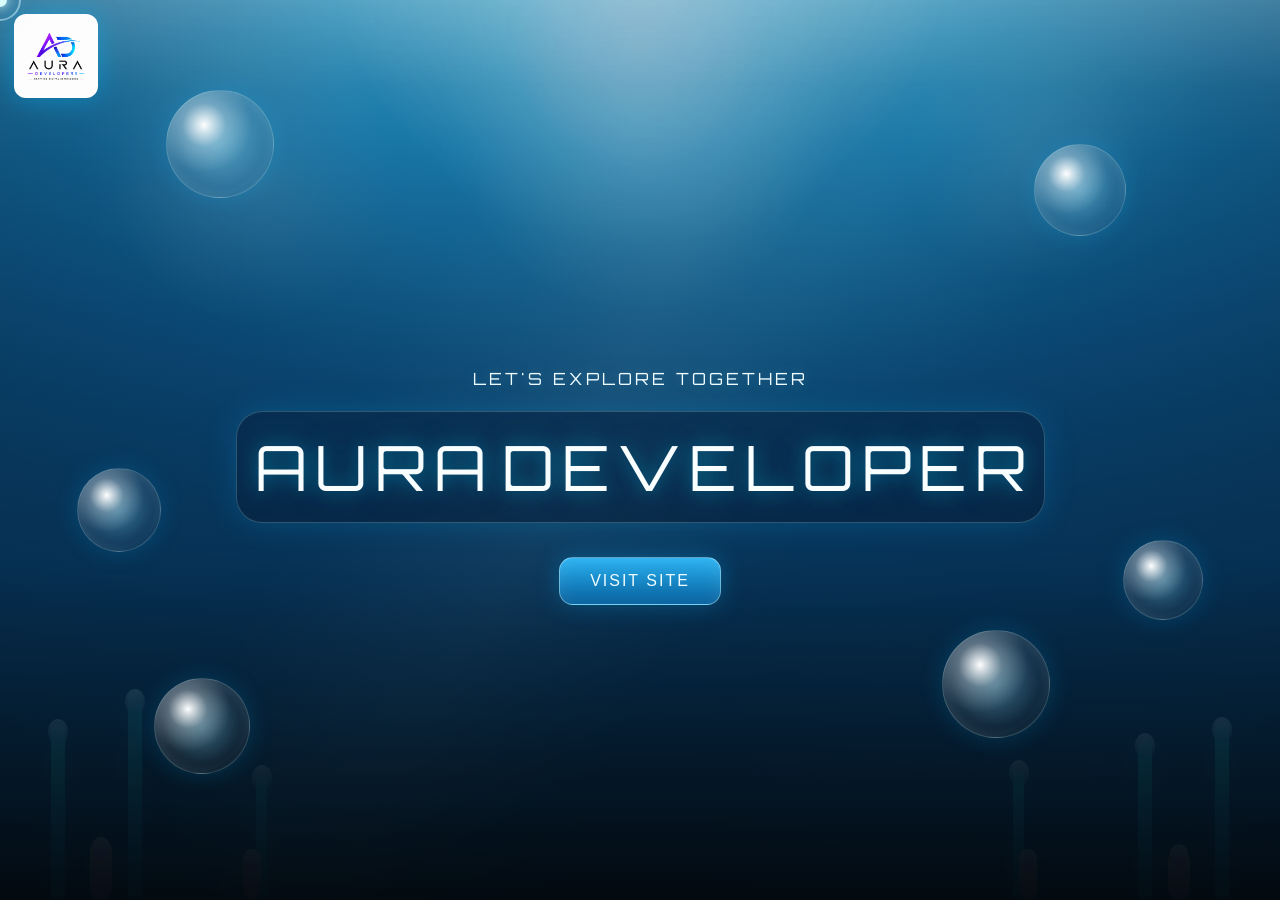
==== commit 47562767: "Refactor index.html for better styling and layout Refactor styles and structure for improved aesthet" ====
--- a/index.html
+++ b/index.html
@@ -1,515 +1,540 @@
+
 <!DOCTYPE html>
 <html lang="en">
 <head>
-<meta charset="UTF-8">
-<meta name="viewport" content="width=device-width, initial-scale=1.0">
+<meta charset="UTF-8" />
+<meta name="viewport" content="width=device-width, initial-scale=1.0" />
 <title>Aura Developers</title>
 <link href="https://fonts.googleapis.com/css2?family=Orbitron:wght@500;700&display=swap" rel="stylesheet">
 
 <style>
+:root{
+  --deep-0:#04101a;
+  --deep-1:#06253a;
+  --deep-2:#0a4e73;
+  --deep-3:#1090c8;
+  --deep-4:#25d6ff;
+  --glow:#d6fbff;
+  --aqua:#7ff6ff;
+  --glass:rgba(10,40,64,0.42);
+  --glass-2:rgba(10,54,84,0.58);
+}
+
 *{
-    margin:0;
-    padding:0;
-    box-sizing:border-box;
-}
-
-html, body{
-    width:100%;
-    min-height:100%;
-    overflow-x:hidden;
+  margin:0;
+  padding:0;
+  box-sizing:border-box;
+}
+
+html,body{
+  width:100%;
+  height:100%;
+  overflow:hidden;
+  scroll-behavior:smooth;
 }
 
 body{
-    font-family:'Orbitron', sans-serif;
-    background: radial-gradient(circle at top, #3c7ea8 0%, #125179 28%, #072145 60%, #02080f 100%);
-    color:#e7f9ff;
-    overflow:hidden;
-    cursor:none;
-    position:relative;
-    -webkit-font-smoothing:antialiased;
-    touch-action:manipulation;
+  font-family:'Orbitron',sans-serif;
+  color:#f4fdff;
+  cursor:none;
+  -webkit-font-smoothing:antialiased;
+  position:relative;
+  background:
+    radial-gradient(circle at 50% 0%, rgba(255,255,255,0.34) 0%, rgba(90,235,255,0.18) 14%, rgba(17,148,205,0.18) 28%, rgba(5,48,82,0.52) 52%, rgba(3,12,18,0.96) 100%),
+    linear-gradient(180deg, #79efff 0%, #25bdf0 16%, #117cb5 36%, #073a66 64%, #041019 100%);
 }
 
 body::before{
-    content:"";
-    position:fixed;
-    inset:0;
-    background: linear-gradient(180deg, rgba(235,255,255,0.08), transparent 14%),
-               radial-gradient(circle at 50% 5%, rgba(255,255,255,0.18), transparent 18%);
-    pointer-events:none;
-    z-index:0;
+  content:"";
+  position:fixed;
+  inset:0;
+  background:
+    radial-gradient(circle at 50% 5%, rgba(255,255,255,0.48), transparent 12%),
+    radial-gradient(circle at 16% 18%, rgba(255,255,255,0.12), transparent 10%),
+    radial-gradient(circle at 84% 16%, rgba(255,255,255,0.10), transparent 10%),
+    linear-gradient(180deg, rgba(255,255,255,0.12), transparent 18%);
+  pointer-events:none;
+  z-index:0;
+  mix-blend-mode:screen;
+  animation:surfaceShimmer 12s ease-in-out infinite;
 }
 
 body::after{
-    content:"";
-    position:fixed;
-    inset:0;
-    background-image:radial-gradient(circle at 14% 18%, rgba(255,255,255,0.14), transparent 16%),
-                      radial-gradient(circle at 82% 22%, rgba(255,255,255,0.08), transparent 14%),
-                      linear-gradient(180deg, transparent 0%, rgba(0,18,46,0.22) 36%, rgba(0,8,18,0.7) 100%);
-    opacity:0.34;
-    pointer-events:none;
-    z-index:1;
-}
-
-.ocean-elements{
-    position:fixed;
-    inset:0;
-    pointer-events:none;
-    z-index:1;
-    overflow:hidden;
-}
-
-.ocean-elements::before{
-    content:"";
-    position:absolute;
-    inset:0;
-    background-image:radial-gradient(circle at 25% 12%, rgba(255,255,255,0.12), transparent 15%),
-                      radial-gradient(circle at 70% 10%, rgba(255,255,255,0.08), transparent 14%),
-                      linear-gradient(180deg, rgba(255,255,255,0.04), transparent 28%);
-    opacity:0.36;
-    pointer-events:none;
+  content:"";
+  position:fixed;
+  inset:0;
+  background:
+    radial-gradient(circle at 50% 100%, rgba(0,0,0,0.28), transparent 34%),
+    linear-gradient(180deg, transparent 0%, rgba(2,12,24,0.10) 34%, rgba(0,5,10,0.58) 100%);
+  pointer-events:none;
+  z-index:1;
+}
+
+@keyframes surfaceShimmer{
+  0%,100%{transform:translateY(0);}
+  50%{transform:translateY(8px);}
+}
+
+.ocean{
+  position:fixed;
+  inset:0;
+  overflow:hidden;
+  pointer-events:none;
+  z-index:1;
+}
+
+.ocean::before{
+  content:"";
+  position:absolute;
+  inset:-10%;
+  background:
+    linear-gradient(120deg, transparent 35%, rgba(255,255,255,0.24) 47%, transparent 57%),
+    linear-gradient(135deg, transparent 42%, rgba(120,245,255,0.16) 50%, transparent 60%);
+  opacity:0.72;
+  transform:rotate(-2deg);
+  animation:causticDrift 14s linear infinite;
+}
+
+.ocean::after{
+  content:"";
+  position:absolute;
+  inset:0;
+  background:
+    radial-gradient(circle at 50% 14%, rgba(220,252,255,0.16), transparent 18%),
+    radial-gradient(circle at 30% 28%, rgba(255,255,255,0.08), transparent 14%),
+    radial-gradient(circle at 70% 30%, rgba(255,255,255,0.08), transparent 14%);
+  opacity:0.9;
+}
+
+@keyframes causticDrift{
+  0%{transform:translateX(-4%) translateY(0) rotate(-2deg);}
+  50%{transform:translateX(4%) translateY(6px) rotate(-2deg);}
+  100%{transform:translateX(-4%) translateY(0) rotate(-2deg);}
+}
+
+.depth-layer{
+  position:absolute;
+  inset:0;
+  background:
+    radial-gradient(circle at 50% 18%, rgba(255,255,255,0.14), transparent 18%),
+    radial-gradient(circle at 50% 90%, rgba(0,0,0,0.12), transparent 26%);
+  filter:blur(1px);
+}
+
+.mist{
+  position:absolute;
+  inset:-5%;
+  background:
+    radial-gradient(circle at 50% 40%, rgba(170,245,255,0.12), transparent 26%),
+    radial-gradient(circle at 50% 60%, rgba(255,255,255,0.05), transparent 22%);
+  opacity:0.8;
+  animation:mistMove 16s ease-in-out infinite;
+}
+
+@keyframes mistMove{
+  0%,100%{transform:translateY(0);}
+  50%{transform:translateY(12px);}
+}
+
+.fish,.seaweed,.coral,.tile,.cursor,.cursor-ring,.spark,.logo,.section{
+  will-change:transform;
 }
 
 .fish{
-    position:absolute;
-    width:110px;
-    height:52px;
-    border-radius:50% 50% 40% 40%;
-    background:linear-gradient(135deg, #bbe8ff 0%, #60b6de 45%, #0b3f68 100%);
-    filter:drop-shadow(0 0 14px rgba(0,160,240,0.16));
-    transform-origin:center;
+  position:absolute;
+  width:112px;
+  height:52px;
+  border-radius:50% 50% 42% 42%;
+  background:linear-gradient(135deg, rgba(255,255,255,0.98), rgba(125,240,255,0.92) 34%, rgba(22,156,220,0.98) 100%);
+  box-shadow:0 0 18px rgba(120,220,255,0.18);
+  filter:drop-shadow(0 0 14px rgba(0,190,255,0.28));
+  opacity:0.98;
 }
 
 .fish::before{
-    content:"";
-    position:absolute;
-    width:24px;
-    height:28px;
-    background:linear-gradient(135deg, #0e5483, #8cd9ff);
-    border-radius:50% 20% 50% 20%;
-    right:-20px;
-    top:50%;
-    transform:translateY(-50%) rotate(15deg);
+  content:"";
+  position:absolute;
+  right:-20px;
+  top:50%;
+  width:26px;
+  height:28px;
+  transform:translateY(-50%) rotate(16deg);
+  border-radius:52% 20% 52% 20%;
+  background:linear-gradient(135deg, rgba(10,72,114,0.98), rgba(210,250,255,0.95));
 }
 
 .fish::after{
-    content:"";
-    position:absolute;
-    width:10px;
-    height:10px;
-    border-radius:50%;
-    background:rgba(255,255,255,0.9);
-    right:22%;
-    top:26%;
-    box-shadow:0 0 8px rgba(255,255,255,0.45);
-}
-
-.fish1{ top:22%; left:-18%; animation:swimRight 22s linear infinite; }
-.fish2{ top:54%; left:110%; animation:swimLeft 26s linear infinite; transform:scale(0.82) rotateY(180deg); }
-.fish3{ top:38%; left:-20%; animation:swimRight 18s ease-in-out infinite; transform:scale(0.75); }
-
-@keyframes swimRight{
-    0%{transform:translateX(0) scale(1);}
-    50%{transform:translateX(140vw) scale(1.05);}
-    100%{transform:translateX(0) scale(1);}
-}
-
-@keyframes swimLeft{
-    0%{transform:translateX(0) scale(0.82) rotateY(180deg);}
-    50%{transform:translateX(-142vw) scale(0.88) rotateY(180deg);}
-    100%{transform:translateX(0) scale(0.82) rotateY(180deg);}
+  content:"";
+  position:absolute;
+  right:24%;
+  top:25%;
+  width:9px;
+  height:9px;
+  border-radius:50%;
+  background:rgba(255,255,255,0.98);
+  box-shadow:0 0 10px rgba(255,255,255,0.55);
+}
+
+.f1{ top:18%; left:-20%; animation:swimR 24s linear infinite; }
+.f2{ top:34%; left:110%; transform:scale(0.78) rotateY(180deg); animation:swimL 28s linear infinite; opacity:0.8; }
+.f3{ top:58%; left:-22%; transform:scale(0.66); animation:swimR 30s ease-in-out infinite; opacity:0.72; }
+.f4{ top:70%; left:114%; transform:scale(0.56) rotateY(180deg); animation:swimL 34s linear infinite; opacity:0.64; }
+
+@keyframes swimR{
+  0%{transform:translateX(0) translateY(0) scale(1);}
+  25%{transform:translateX(38vw) translateY(-8px) scale(1.03);}
+  50%{transform:translateX(78vw) translateY(6px) scale(1.05);}
+  75%{transform:translateX(118vw) translateY(-4px) scale(1.03);}
+  100%{transform:translateX(160vw) translateY(0) scale(1);}
+}
+
+@keyframes swimL{
+  0%{transform:translateX(0) translateY(0) scale(0.78) rotateY(180deg);}
+  25%{transform:translateX(-36vw) translateY(8px) scale(0.8) rotateY(180deg);}
+  50%{transform:translateX(-76vw) translateY(-6px) scale(0.82) rotateY(180deg);}
+  75%{transform:translateX(-118vw) translateY(4px) scale(0.8) rotateY(180deg);}
+  100%{transform:translateX(-160vw) translateY(0) scale(0.78) rotateY(180deg);}
 }
 
 .seaweed{
-    position:absolute;
-    bottom:0;
-    width:16px;
-    background:linear-gradient(180deg, #0c4d6e 0%, #063b5a 100%);
-    border-radius:18px;
-    filter:drop-shadow(0 0 12px rgba(0,120,175,0.18));
-    animation:sway 4s ease-in-out infinite alternate;
+  position:absolute;
+  bottom:0;
+  width:14px;
+  border-radius:20px;
+  background:linear-gradient(180deg, #29f2c7 0%, #057fa7 100%);
+  filter:drop-shadow(0 0 10px rgba(0,190,255,0.2));
+  animation:sway 5s ease-in-out infinite alternate;
+  opacity:0.98;
 }
 
 .seaweed::before{
-    content:"";
-    position:absolute;
-    left:50%;
-    transform:translateX(-50%);
-    width:24px;
-    height:30px;
-    background:linear-gradient(180deg, rgba(140,230,255,0.9), rgba(20,140,190,0.44));
-    border-radius:50%;
-    bottom:90%;
-}
-
-.sw1{ left:6%; height:150px; animation-delay:0s; }
-.sw2{ left:14%; height:170px; animation-delay:0.3s; }
-.sw3{ right:14%; height:135px; animation-delay:0.2s; }
-.sw4{ right:6%; height:152px; animation-delay:0.4s; }
+  content:"";
+  position:absolute;
+  left:50%;
+  transform:translateX(-50%);
+  bottom:88%;
+  width:20px;
+  height:26px;
+  border-radius:50%;
+  background:linear-gradient(180deg, rgba(230,255,250,0.95), rgba(36,165,195,0.48));
+}
+
+.sw1{ left:4%; height:176px; }
+.sw2{ left:10%; height:210px; animation-delay:0.3s; }
+.sw3{ right:10%; height:160px; animation-delay:0.2s; }
+.sw4{ right:4%; height:178px; animation-delay:0.4s; }
+.sw5{ left:20%; height:124px; width:11px; opacity:0.9; animation-delay:0.15s; }
+.sw6{ right:20%; height:130px; width:11px; opacity:0.9; animation-delay:0.35s; }
 
 @keyframes sway{
-    0%{transform:translateX(0) skewX(0deg);}
-    100%{transform:translateX(10px) skewX(6deg);}
-}
-
-.bubble{
-    position:absolute;
-    bottom:16%;
-    width:12px;
-    height:12px;
-    border-radius:50%;
-    border:1px solid rgba(255,255,255,0.75);
-    background:rgba(255,255,255,0.12);
-    box-shadow:0 0 8px rgba(255,255,255,0.28);
-    animation:bubbleUp 10s linear infinite;
-}
-
-.b1{ left:18%; animation-delay:0s; }
-.b2{ left:52%; animation-delay:2.4s; width:14px; height:14px; }
-.b3{ left:78%; animation-delay:1.1s; width:10px; height:10px; }
-.b4{ left:40%; animation-delay:4.9s; width:16px; height:16px; }
-
-@keyframes bubbleUp{
-    0%{opacity:0; transform:translateY(0) scale(0.55);}
-    10%{opacity:1;}
-    100%{opacity:0; transform:translateY(-130vh) scale(1.2);}
+  0%{transform:translateX(0) skewX(0deg);}
+  100%{transform:translateX(12px) skewX(7deg);}
 }
 
 .coral{
-    position:absolute;
-    bottom:0;
-    width:24px;
-    height:56px;
-    background:linear-gradient(180deg, #ffa6b7 0%, #e76c93 100%);
-    border-radius:18px 18px 24px 24px;
-    filter:drop-shadow(0 0 10px rgba(255,145,160,0.18));
+  position:absolute;
+  bottom:0;
+  width:22px;
+  height:58px;
+  border-radius:18px 18px 24px 24px;
+  background:linear-gradient(180deg, #ffcf6a 0%, #ff5ca8 100%);
+  filter:drop-shadow(0 0 14px rgba(255,120,180,0.25));
 }
 
 .coral::before{
-    content:"";
-    position:absolute;
-    left:50%;
-    bottom:72%;
-    width:18px;
-    height:20px;
-    background:linear-gradient(180deg, #ffdadf 0%, #e26a87 100%);
-    border-radius:999px;
-    transform:translateX(-50%);
-}
-
-.c1{ left:10%; }
-.c2{ right:10%; height:48px; }
-
-.site-logo{
-    position:fixed;
-    top:14px;
-    left:14px;
-    z-index:10000;
-    display:inline-block;
-    text-decoration:none;
-}
-
-.site-logo img{
-    width:84px;
-    height:auto;
-    object-fit:contain;
-    background:rgba(255,255,255,0.06);
-    border-radius:12px;
-    filter:drop-shadow(0 0 12px rgba(0,180,255,0.35));
-    transition:0.3s ease;
-}
-
-.site-logo img:hover{
-    transform:scale(1.05);
-    filter:drop-shadow(0 0 18px rgba(0,220,255,0.45));
+  content:"";
+  position:absolute;
+  left:50%;
+  bottom:70%;
+  width:18px;
+  height:22px;
+  border-radius:999px;
+  transform:translateX(-50%);
+  background:linear-gradient(180deg, #fff6c9 0%, #ff5ca8 100%);
+}
+
+.c1{ left:7%; }
+.c2{ right:7%; height:48px; }
+.c3{ left:19%; width:18px; height:42px; opacity:0.9; }
+.c4{ right:19%; width:18px; height:42px; opacity:0.9; }
+
+.logo{
+  position:fixed;
+  top:14px;
+  left:14px;
+  z-index:10000;
+  text-decoration:none;
+}
+
+.logo img{
+  width:84px;
+  border-radius:12px;
+  background:rgba(255,255,255,0.08);
+  filter:drop-shadow(0 0 14px rgba(0,190,255,0.42));
 }
 
 .cursor{
-    position:fixed;
-    width:14px;
-    height:14px;
-    border-radius:50%;
-    background:rgba(180,255,255,0.95);
-    box-shadow:0 0 12px rgba(180,255,255,0.9), 0 0 25px rgba(0,175,255,0.35);
-    pointer-events:none;
-    transform:translate(-50%,-50%);
-    z-index:99999;
+  position:fixed;
+  width:14px;
+  height:14px;
+  border-radius:50%;
+  background:rgba(220,255,255,0.98);
+  box-shadow:0 0 12px rgba(220,255,255,0.95), 0 0 28px rgba(0,190,255,0.42);
+  pointer-events:none;
+  transform:translate(-50%,-50%);
+  z-index:99999;
 }
 
 .cursor-ring{
-    position:fixed;
-    width:42px;
-    height:42px;
-    border:2px solid rgba(160,235,255,0.35);
-    border-radius:50%;
-    pointer-events:none;
-    transform:translate(-50%,-50%);
-    z-index:99998;
-    transition:0.08s ease;
+  position:fixed;
+  width:42px;
+  height:42px;
+  border-radius:50%;
+  border:2px solid rgba(210,250,255,0.5);
+  pointer-events:none;
+  transform:translate(-50%,-50%);
+  z-index:99998;
+  transition:0.08s ease;
 }
 
 .spark{
-    position:fixed;
-    width:8px;
-    height:8px;
-    border-radius:50%;
-    background:rgba(190,250,255,0.9);
-    pointer-events:none;
-    z-index:99997;
-    box-shadow:0 0 12px rgba(190,250,255,0.9), 0 0 24px rgba(0,190,255,0.35);
-    animation:sparkFly 0.8s linear forwards;
+  position:fixed;
+  width:7px;
+  height:7px;
+  border-radius:50%;
+  background:rgba(235,255,255,0.98);
+  box-shadow:0 0 12px rgba(220,255,255,0.95), 0 0 24px rgba(0,200,255,0.42);
+  pointer-events:none;
+  z-index:99997;
+  animation:sparkFly 0.7s linear forwards;
 }
 
 @keyframes sparkFly{
-    0%{opacity:1; transform:scale(1);}
-    100%{opacity:0; transform:translateY(-28px) scale(0.2);}
+  0%{opacity:1; transform:scale(1);}
+  100%{opacity:0; transform:translateY(-24px) scale(0.2);}
 }
 
 .cursor.hover{
-    transform:translate(-50%,-50%) scale(1.6);
-    background:rgba(255,255,255,0.95);
+  transform:translate(-50%,-50%) scale(1.6);
 }
 
 .cursor-ring.hover{
-    transform:translate(-50%,-50%) scale(1.3);
-    border-color:rgba(160,235,255,0.75);
+  transform:translate(-50%,-50%) scale(1.25);
+  border-color:rgba(210,250,255,0.9);
 }
 
 #intro{
-    position:fixed;
-    inset:0;
-    display:flex;
-    justify-content:center;
-    align-items:center;
-    flex-direction:column;
-    overflow:hidden;
-    background:linear-gradient(180deg, rgba(14,56,99,0.96) 0%, rgba(7,28,54,0.98) 62%, #02070e 100%);
-    padding:120px 20px 40px;
-    z-index:2;
+  position:relative;
+  min-height:100vh;
+  height:100vh;
+  display:flex;
+  align-items:center;
+  justify-content:center;
+  flex-direction:column;
+  padding:120px 20px 48px;
+  overflow:hidden;
+  z-index:2;
+  background:
+    linear-gradient(180deg, rgba(18,92,142,0.56) 0%, rgba(8,56,96,0.76) 62%, rgba(3,10,16,0.95) 100%);
 }
 
 #intro::before{
-    content:"";
-    position:absolute;
-    inset:-20%;
-    background:radial-gradient(circle at 50% -10%, rgba(255,255,255,0.18), transparent 35%);
-    opacity:0.42;
-    animation:driftLight 16s ease-in-out infinite;
+  content:"";
+  position:absolute;
+  inset:-8%;
+  background:
+    radial-gradient(circle at 50% 0%, rgba(255,255,255,0.28), transparent 25%),
+    radial-gradient(circle at 50% 18%, rgba(120,225,255,0.16), transparent 18%);
+  opacity:0.95;
+  animation:heroDrift 16s ease-in-out infinite;
 }
 
 #intro::after{
-    content:"";
-    position:absolute;
-    inset:0;
-    background-image:linear-gradient(180deg, rgba(255,255,255,0.06), transparent 12%),
-                      radial-gradient(circle at 35% 5%, rgba(255,255,255,0.08), transparent 12%);
-    pointer-events:none;
-    z-index:2;
-}
-
-@keyframes driftLight{
-    0%{transform:translate(-18%,0);}
-    50%{transform:translate(18%,2%);}
-    100%{transform:translate(-18%,0);}
+  content:"";
+  position:absolute;
+  inset:0;
+  background:
+    linear-gradient(180deg, rgba(255,255,255,0.10), transparent 10%),
+    radial-gradient(circle at 20% 20%, rgba(255,255,255,0.08), transparent 12%),
+    radial-gradient(circle at 80% 18%, rgba(255,255,255,0.07), transparent 10%);
+  pointer-events:none;
+}
+
+@keyframes heroDrift{
+  0%,100%{transform:translateX(0);}
+  50%{transform:translateX(18px);}
 }
 
 .tile{
-    position:absolute;
-    width:120px;
-    height:120px;
-    background:rgba(255,255,255,0.08);
-    border:1px solid rgba(170,240,255,0.22);
-    border-radius:50%;
-    overflow:hidden;
-    backdrop-filter:blur(14px);
-    -webkit-backdrop-filter:blur(14px);
-    box-shadow:0 0 24px rgba(0,160,255,0.15);
-    animation:float 8s ease-in-out infinite;
-}
-
-.tile::before{
-    content:"";
-    position:absolute;
-    inset:12%;
-    background:radial-gradient(circle at 35% 35%, rgba(255,255,255,0.96), transparent 45%),
-                radial-gradient(circle at 65% 65%, rgba(200,255,255,0.55), transparent 40%);
-    opacity:0.95;
-    border-radius:50%;
-}
-
-.tile::after{
-    content:"";
-    position:absolute;
-    inset:0;
-    background-image:radial-gradient(circle at 18% 18%, rgba(255,255,255,0.12), transparent 16%),
-                      radial-gradient(circle at 72% 28%, rgba(255,255,255,0.08), transparent 14%);
-}
+  position:absolute;
+  width:124px;
+  height:124px;
+  border-radius:50%;
+  background:
+    radial-gradient(circle at 35% 32%, rgba(255,255,255,1), rgba(255,255,255,0.34) 22%, rgba(255,255,255,0.08) 48%, rgba(255,255,255,0.03) 72%, transparent 75%),
+    radial-gradient(circle at 50% 50%, rgba(100,220,255,0.28), transparent 58%);
+  border:1px solid rgba(220,255,255,0.22);
+  box-shadow:
+    0 0 24px rgba(0,185,255,0.18),
+    inset 0 0 16px rgba(255,255,255,0.12);
+  backdrop-filter:blur(10px);
+  animation:float 9s ease-in-out infinite;
+}
+
+.t1{top:10%; left:13%; width:108px; height:108px;}
+.t2{top:16%; right:12%; width:92px; height:92px;}
+.t3{bottom:14%; left:12%; width:96px; height:96px;}
+.t4{bottom:18%; right:18%; width:108px; height:108px;}
+.t5{top:52%; left:6%; width:84px; height:84px;}
+.t6{top:60%; right:6%; width:80px; height:80px;}
 
 @keyframes float{
-    0%{transform:translate3d(0,0,0) rotate(0deg);}
-    50%{transform:translate3d(0,-18px,0) rotate(5deg);}
-    100%{transform:translate3d(0,0,0) rotate(0deg);}
-}
-
-.t1{top:12%; left:14%; width:110px; height:110px;}
-.t2{top:18%; right:12%; width:100px; height:100px;}
-.t3{bottom:14%; left:11%; width:98px; height:98px;}
-.t4{bottom:20%; right:20%; width:108px; height:108px;}
-.t5{top:50%; left:6%; width:92px; height:92px;}
-.t6{top:62%; right:6%; width:84px; height:84px;}
+  0%,100%{transform:translateY(0) rotate(0deg);}
+  50%{transform:translateY(-16px) rotate(4deg);}
+}
 
 #sub{
-    color:#c5efff;
-    font-size:clamp(0.85rem, 2.8vw, 1.1rem);
-    letter-spacing:clamp(1px, 0.5vw, 3px);
-    margin-bottom:22px;
-    opacity:0;
-    animation:fadeIn 1s ease forwards;
-    z-index:2;
-    text-align:center;
-    text-shadow:0 0 12px rgba(36,222,255,0.2);
+  z-index:3;
+  text-align:center;
+  color:#eefcff;
+  font-size:clamp(0.85rem,2.7vw,1.05rem);
+  letter-spacing:clamp(1px,0.5vw,3px);
+  margin-bottom:22px;
+  opacity:0;
+  animation:fadeIn 1s ease forwards;
+  text-shadow:0 0 14px rgba(120,225,255,0.28);
 }
 
 @keyframes fadeIn{
-    to{opacity:1;}
+  to{opacity:1;}
 }
 
 #title{
-    display:flex;
-    gap:8px;
-    perspective:900px;
-    z-index:2;
-    flex-wrap:nowrap;
-    justify-content:center;
-    align-items:center;
-    max-width:100%;
-    text-align:center;
-    white-space:nowrap;
-    position:relative;
-    padding:14px 18px;
-    border-radius:24px;
-    background:rgba(4,24,48,0.55);
-    border:1px solid rgba(108,214,255,0.18);
-    box-shadow:0 0 30px rgba(10,120,180,0.15);
-}
-
-#title::before{
-    content:"";
-    position:absolute;
-    inset:0;
-    background:linear-gradient(135deg, rgba(56,190,255,0.14), rgba(19,81,144,0.16));
-    border-radius:24px;
-    z-index:-1;
+  display:flex;
+  gap:8px;
+  flex-wrap:nowrap;
+  justify-content:center;
+  align-items:center;
+  white-space:nowrap;
+  z-index:3;
+  max-width:100%;
+  padding:16px 18px;
+  border-radius:26px;
+  background:linear-gradient(180deg, rgba(8,42,74,0.72), rgba(8,30,56,0.56));
+  border:1px solid rgba(180,245,255,0.22);
+  box-shadow:0 0 30px rgba(0,155,220,0.24);
+  backdrop-filter:blur(12px);
 }
 
 .letter{
-    font-size:clamp(1.35rem, 5vw, 3.8rem);
-    color:#e8fcff;
-    opacity:0;
-    transform:translateY(60px) rotateX(-90deg);
-    animation:drop3D 0.85s ease forwards;
-    text-shadow:0 0 20px rgba(0,215,255,0.35), 0 0 40px rgba(0,125,200,0.22);
-    position:relative;
-    z-index:1;
+  font-size:clamp(1.3rem,5vw,3.9rem);
+  color:#f9feff;
+  opacity:0;
+  transform:translateY(54px) rotateX(-90deg);
+  animation:drop3D 0.8s ease forwards;
+  text-shadow:
+    0 0 18px rgba(0,225,255,0.42),
+    0 0 40px rgba(0,140,210,0.22);
 }
 
 @keyframes drop3D{
-    0%{opacity:0; transform:translateY(60px) rotateX(-90deg);}
-    60%{opacity:1; transform:translateY(-10px) rotateX(12deg);}
-    100%{opacity:1; transform:translateY(0) rotateX(0deg);}
+  0%{opacity:0; transform:translateY(54px) rotateX(-90deg);}
+  60%{opacity:1; transform:translateY(-8px) rotateX(12deg);}
+  100%{opacity:1; transform:translateY(0) rotateX(0deg);}
 }
 
 #visitBtn{
-    margin-top:34px;
-    padding:14px 30px;
-    font-size:clamp(0.9rem, 2.8vw, 1rem);
-    letter-spacing:2px;
-    color:#d9f8ff;
-    background:rgba(15,85,145,0.8);
-    border:1px solid rgba(160,225,255,0.4);
-    border-radius:14px;
-    cursor:pointer;
-    backdrop-filter:blur(8px);
-    box-shadow:0 0 18px rgba(0,150,255,0.25), inset 0 0 14px rgba(255,255,255,0.08);
-    transition:0.25s ease;
-    z-index:3;
-    position:relative;
+  margin-top:34px;
+  padding:14px 30px;
+  font-size:clamp(0.9rem,2.8vw,1rem);
+  letter-spacing:2px;
+  color:#effcff;
+  background:linear-gradient(180deg, rgba(44,181,245,0.98), rgba(6,98,160,0.96));
+  border:1px solid rgba(220,255,255,0.42);
+  border-radius:14px;
+  cursor:pointer;
+  backdrop-filter:blur(10px);
+  box-shadow:
+    0 0 24px rgba(0,180,255,0.28),
+    inset 0 0 18px rgba(255,255,255,0.08);
+  transition:0.25s ease;
+  z-index:3;
 }
 
 #visitBtn:hover{
-    transform:scale(1.05);
-    color:#ffffff;
-    background:rgba(30,130,205,0.95);
-    box-shadow:0 0 24px rgba(0,190,255,0.35), 0 0 36px rgba(16,113,186,0.2);
+  transform:scale(1.05);
+  background:linear-gradient(180deg, rgba(56,205,255,1), rgba(10,120,190,1));
+  box-shadow:0 0 32px rgba(0,200,255,0.40), 0 0 42px rgba(0,120,200,0.22);
 }
 
 @media (max-width: 768px){
-    body{ cursor:auto; }
-    .cursor, .cursor-ring, .spark{ display:none; }
-    .site-logo img{ width:62px; }
-    #intro{ padding:100px 16px 30px; }
-    .tile{ width:90px; height:90px; border-radius:50%; }
-    .t1{top:8%; left:6%; width:80px; height:80px;}
-    .t2{top:14%; right:6%; width:70px; height:70px;}
-    .t3{bottom:10%; left:6%; width:72px; height:72px;}
-    .t4{bottom:14%; right:6%; width:82px; height:82px;}
-    .t5{top:52%; left:2%; width:68px; height:68px;}
-    .t6{top:58%; right:2%; width:64px; height:64px;}
-    #title{ gap:5px; padding:9px 12px; }
-    .letter{ font-size:clamp(1.1rem, 4.6vw, 2.4rem); }
-    #visitBtn{ margin-top:28px; padding:12px 24px; }
+  body{ cursor:auto; }
+  .cursor,.cursor-ring,.spark{ display:none; }
+  .logo img{ width:62px; }
+  #intro{ padding:98px 14px 30px; }
+  .tile{ width:86px; height:86px; }
+  .t1{top:8%; left:6%; width:78px; height:78px;}
+  .t2{top:14%; right:6%; width:68px; height:68px;}
+  .t3{bottom:10%; left:6%; width:70px; height:70px;}
+  .t4{bottom:14%; right:6%; width:78px; height:78px;}
+  .t5{top:52%; left:2%; width:64px; height:64px;}
+  .t6{top:58%; right:2%; width:60px; height:60px;}
+  #title{ padding:10px 12px; gap:5px; }
+  .letter{ font-size:clamp(1.05rem,4.4vw,2.2rem); }
+  #visitBtn{ margin-top:28px; padding:12px 22px; }
 }
 
 @media (max-width: 480px){
-    .site-logo{ top:8px; left:8px; }
-    .site-logo img{ width:52px; }
-    #intro{ padding:88px 12px 26px; }
-    .tile{ width:72px; height:72px; border-radius:50%; opacity:0.9; }
-    #title{ gap:3px; padding:7px 10px; }
-    .letter{ font-size:clamp(0.95rem, 4vw, 1.7rem); }
-    #sub{ margin-bottom:14px; }
-    #visitBtn{ padding:10px 18px; letter-spacing:1px; }
+  .logo{ top:8px; left:8px; }
+  .logo img{ width:52px; }
+  #intro{ padding:86px 12px 26px; }
+  .tile{ width:68px; height:68px; }
+  #sub{ margin-bottom:14px; }
+  #title{ gap:3px; padding:8px 10px; }
+  .letter{ font-size:clamp(0.92rem,4vw,1.65rem); }
+  #visitBtn{ padding:10px 18px; letter-spacing:1px; }
 }
 </style>
 </head>
-
 <body>
 
-<a href="#" class="site-logo">
-    <img src="logo.png" alt="Aura Developers Logo">
+<a href="#" class="logo">
+  <img src="logo.png" alt="Aura Developers Logo">
 </a>
 
 <div class="cursor"></div>
 <div class="cursor-ring"></div>
-<div class="ocean-elements">
-    <div class="fish fish1"></div>
-    <div class="fish fish2"></div>
-    <div class="fish fish3"></div>
-    <div class="bubble b1"></div>
-    <div class="bubble b2"></div>
-    <div class="bubble b3"></div>
-    <div class="bubble b4"></div>
-    <div class="seaweed sw1"></div>
-    <div class="seaweed sw2"></div>
-    <div class="seaweed sw3"></div>
-    <div class="seaweed sw4"></div>
-    <div class="coral c1"></div>
-    <div class="coral c2"></div>
+
+<div class="ocean">
+  <div class="depth-layer"></div>
+  <div class="mist"></div>
+  <div class="fish f1"></div>
+  <div class="fish f2"></div>
+  <div class="fish f3"></div>
+  <div class="fish f4"></div>
+  <div class="seaweed sw1"></div>
+  <div class="seaweed sw2"></div>
+  <div class="seaweed sw3"></div>
+  <div class="seaweed sw4"></div>
+  <div class="seaweed sw5"></div>
+  <div class="seaweed sw6"></div>
+  <div class="coral c1"></div>
+  <div class="coral c2"></div>
+  <div class="coral c3"></div>
+  <div class="coral c4"></div>
 </div>
 
 <div id="intro">
-    <div class="tile t1"></div>
-    <div class="tile t2"></div>
-    <div class="tile t3"></div>
-    <div class="tile t4"></div>
-    <div class="tile t5"></div>
-    <div class="tile t6"></div>
-
-    <div id="sub">LET'S EXPLORE TOGETHER</div>
-    <div id="title"></div>
-
-    <button id="visitBtn" onclick="goVisit()">VISIT SITE</button>
+  <div class="tile t1"></div>
+  <div class="tile t2"></div>
+  <div class="tile t3"></div>
+  <div class="tile t4"></div>
+  <div class="tile t5"></div>
+  <div class="tile t6"></div>
+
+  <div id="sub">LET'S EXPLORE TOGETHER</div>
+  <div id="title"></div>
+  <button id="visitBtn" onclick="goVisit()">VISIT SITE</button>
 </div>
 
 <script>
@@ -518,20 +543,19 @@
 let i = 0;
 
 function build(){
-    if(i < text.length){
-        const span = document.createElement("span");
-        span.className = "letter";
-        span.textContent = text[i];
-        title.appendChild(span);
-        i++;
-        setTimeout(build, 90);
-    }
-}
-
+  if(i < text.length){
+    const span = document.createElement("span");
+    span.className = "letter";
+    span.textContent = text[i];
+    title.appendChild(span);
+    i++;
+    setTimeout(build, 88);
+  }
+}
 window.addEventListener("load", build);
 
 function goVisit(){
-    window.location.href = "home.html";
+  window.location.href = "home.html";
 }
 
 const cursor = document.querySelector(".cursor");
@@ -539,30 +563,31 @@
 const isTouch = window.matchMedia("(max-width: 768px), (pointer: coarse)").matches;
 
 if(!isTouch){
-    document.addEventListener("mousemove",(e)=>{
-        const x = e.clientX;
-        const y = e.clientY;
-        cursor.style.left = x + "px";
-        cursor.style.top = y + "px";
-        ring.style.left = x + "px";
-        ring.style.top = y + "px";
-        const spark = document.createElement("div");
-        spark.className = "spark";
-        spark.style.left = x + "px";
-        spark.style.top = y + "px";
-        document.body.appendChild(spark);
-        setTimeout(()=> spark.remove(), 800);
-    });
-
-    document.getElementById("visitBtn").addEventListener("mouseenter", () => {
-        cursor.classList.add("hover");
-        ring.classList.add("hover");
-    });
-
-    document.getElementById("visitBtn").addEventListener("mouseleave", () => {
-        cursor.classList.remove("hover");
-        ring.classList.remove("hover");
-    });
+  document.addEventListener("mousemove",(e)=>{
+    const x = e.clientX;
+    const y = e.clientY;
+    cursor.style.left = x + "px";
+    cursor.style.top = y + "px";
+    ring.style.left = x + "px";
+    ring.style.top = y + "px";
+
+    const spark = document.createElement("div");
+    spark.className = "spark";
+    spark.style.left = x + "px";
+    spark.style.top = y + "px";
+    document.body.appendChild(spark);
+    setTimeout(()=>spark.remove(),700);
+  });
+
+  document.getElementById("visitBtn").addEventListener("mouseenter",()=>{
+    cursor.classList.add("hover");
+    ring.classList.add("hover");
+  });
+
+  document.getElementById("visitBtn").addEventListener("mouseleave",()=>{
+    cursor.classList.remove("hover");
+    ring.classList.remove("hover");
+  });
 }
 </script>
 
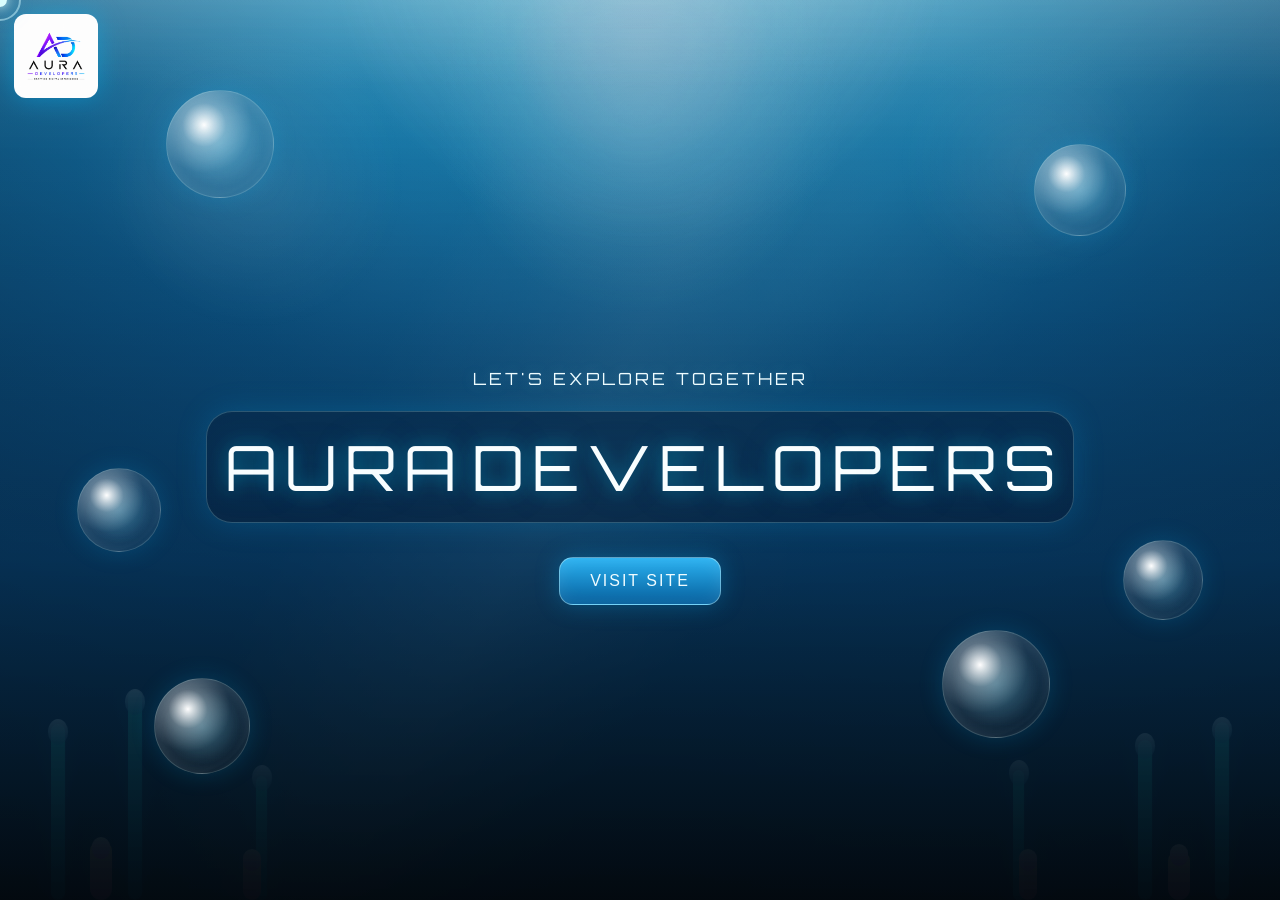
==== commit d273b32a: "Update index.html" ====
--- a/index.html
+++ b/index.html
@@ -538,7 +538,7 @@
 </div>
 
 <script>
-const text = "AURA DEVELOPER";
+const text = "AURA DEVELOPERS";
 const title = document.getElementById("title");
 let i = 0;
 
